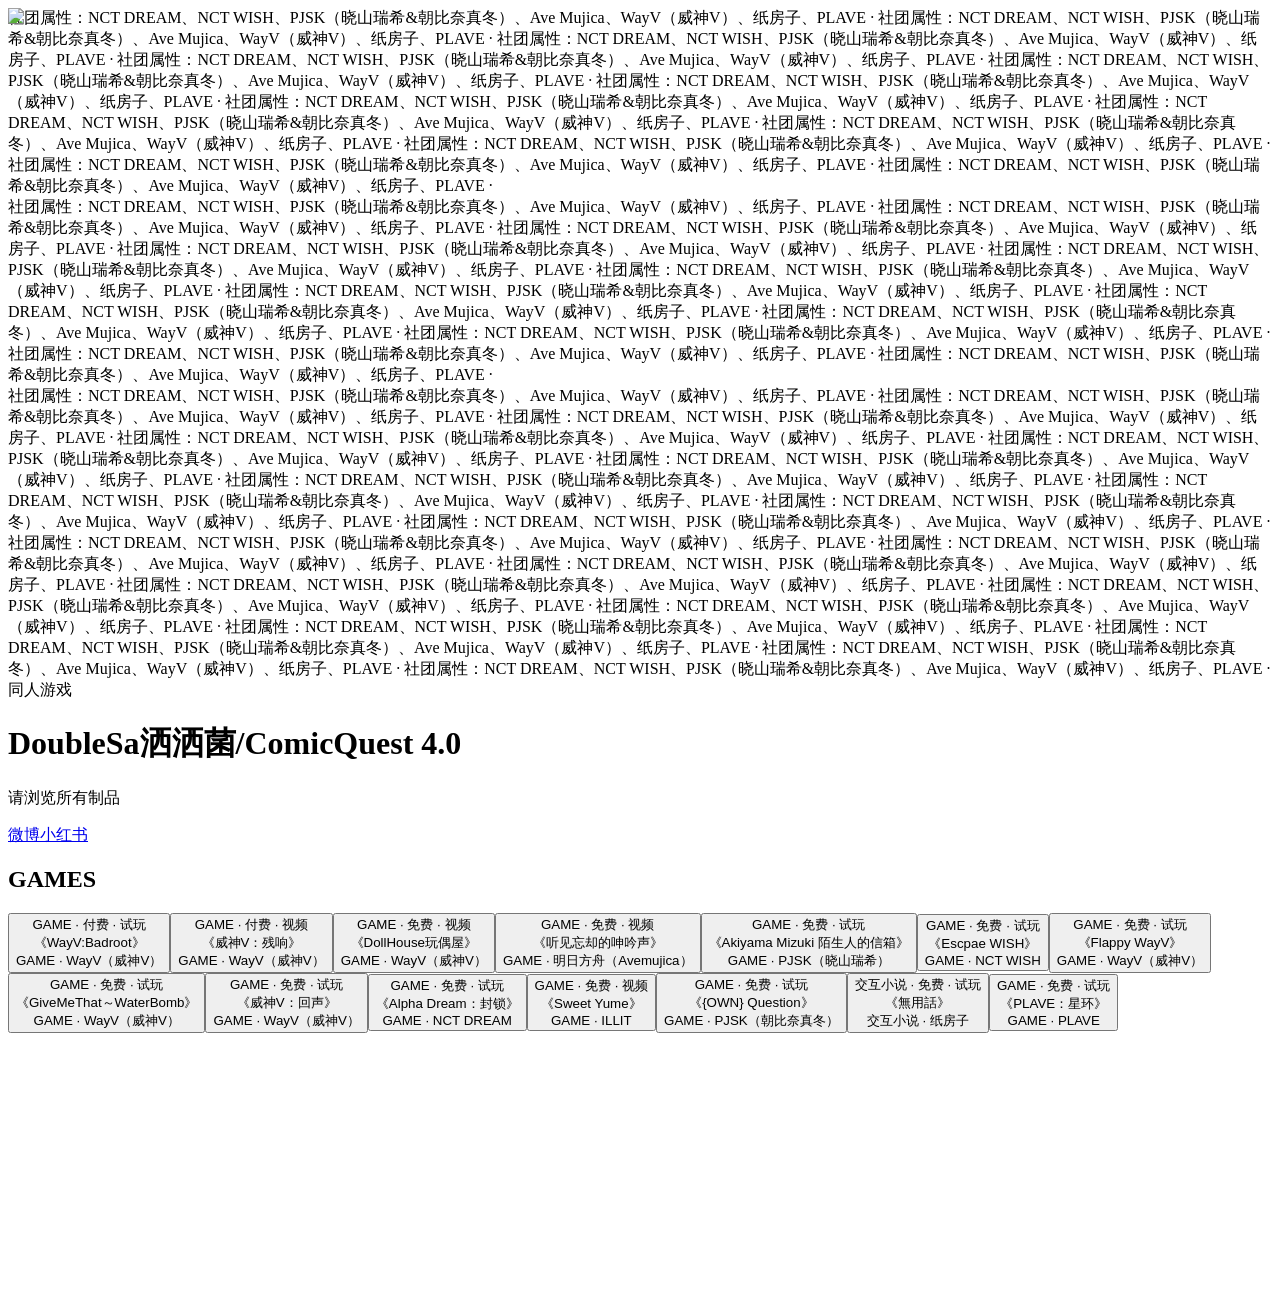
==== index.html @ 6d273823 "Initial deploy for comicquest4.0" ====
<!DOCTYPE html><html lang="zh-CN" class="bebas_neue_9a01228f-module__QGqY8G__variable noto_sans_sc_ddfb9fa3-module__06_crG__variable"><head><meta charSet="utf-8"/><meta name="viewport" content="width=device-width, initial-scale=1"/><link rel="preload" href="/comicquest4.0-doublesa/_next/static/media/fabcf92ba1ccea36-s.p.0lwj123ije5i..woff2" as="font" crossorigin="" type="font/woff2"/><link rel="preload" href="/comicquest4.0-doublesa/_next/static/media/feb57b2dc8f29018-s.p.13c9k6c3vhklu.woff2" as="font" crossorigin="" type="font/woff2"/><link rel="stylesheet" href="/comicquest4.0-doublesa/_next/static/chunks/0zp27brq.-751.css" data-precedence="next"/><link rel="stylesheet" href="/comicquest4.0-doublesa/_next/static/chunks/0slnq5oc1xf2s.css" data-precedence="next"/><link rel="stylesheet" href="/comicquest4.0-doublesa/_next/static/chunks/0lw1cg3oycilb.css" data-precedence="next"/><link rel="stylesheet" href="/comicquest4.0-doublesa/_next/static/chunks/0f7jveh4775_p.css" data-precedence="next"/><link rel="preload" as="script" fetchPriority="low" href="/comicquest4.0-doublesa/_next/static/chunks/11qk_vpw_zwkf.js"/><script src="/comicquest4.0-doublesa/_next/static/chunks/0gxz6wmrii46..js" async=""></script><script src="/comicquest4.0-doublesa/_next/static/chunks/10~x95jhs6ns3.js" async=""></script><script src="/comicquest4.0-doublesa/_next/static/chunks/turbopack-00~~f28jzi4lp.js" async=""></script><script src="/comicquest4.0-doublesa/_next/static/chunks/0fsi8lw5utejl.js" async=""></script><script src="/comicquest4.0-doublesa/_next/static/chunks/0d3tkj33oycf2.js" async=""></script><script src="/comicquest4.0-doublesa/_next/static/chunks/0szam1m9n1-ng.js" async=""></script><meta name="next-size-adjust" content=""/><title>DoubleSa洒洒菌｜ComicUp32</title><meta name="description" content="同人摊位宣传页：制品展示、外链跳转、现场信息。"/><link rel="icon" href="/comicquest4.0-doublesa/favicon.ico?favicon.0x3dzn~oxb6tn.ico" sizes="256x256" type="image/x-icon"/><script src="/comicquest4.0-doublesa/_next/static/chunks/03~yq9q893hmn.js" noModule=""></script></head><body style="position:relative;z-index:0"><div hidden=""><!--$--><!--/$--></div><div class="page-module___8aEwW__shell"><aside class="page-module___8aEwW__sidebar" aria-hidden="true"><div class="page-module___8aEwW__sidebarInner"><div class="page-module___8aEwW__sidebarTrack"><div class="page-module___8aEwW__sidebarItem">社团属性：NCT DREAM、NCT WISH、PJSK（晓山瑞希&amp;朝比奈真冬）、Ave Mujica、WayV（威神V）、纸房子、PLAVE · 社团属性：NCT DREAM、NCT WISH、PJSK（晓山瑞希&amp;朝比奈真冬）、Ave Mujica、WayV（威神V）、纸房子、PLAVE · 社团属性：NCT DREAM、NCT WISH、PJSK（晓山瑞希&amp;朝比奈真冬）、Ave Mujica、WayV（威神V）、纸房子、PLAVE · 社团属性：NCT DREAM、NCT WISH、PJSK（晓山瑞希&amp;朝比奈真冬）、Ave Mujica、WayV（威神V）、纸房子、PLAVE · 社团属性：NCT DREAM、NCT WISH、PJSK（晓山瑞希&amp;朝比奈真冬）、Ave Mujica、WayV（威神V）、纸房子、PLAVE · 社团属性：NCT DREAM、NCT WISH、PJSK（晓山瑞希&amp;朝比奈真冬）、Ave Mujica、WayV（威神V）、纸房子、PLAVE · 社团属性：NCT DREAM、NCT WISH、PJSK（晓山瑞希&amp;朝比奈真冬）、Ave Mujica、WayV（威神V）、纸房子、PLAVE · 社团属性：NCT DREAM、NCT WISH、PJSK（晓山瑞希&amp;朝比奈真冬）、Ave Mujica、WayV（威神V）、纸房子、PLAVE · 社团属性：NCT DREAM、NCT WISH、PJSK（晓山瑞希&amp;朝比奈真冬）、Ave Mujica、WayV（威神V）、纸房子、PLAVE · 社团属性：NCT DREAM、NCT WISH、PJSK（晓山瑞希&amp;朝比奈真冬）、Ave Mujica、WayV（威神V）、纸房子、PLAVE · 社团属性：NCT DREAM、NCT WISH、PJSK（晓山瑞希&amp;朝比奈真冬）、Ave Mujica、WayV（威神V）、纸房子、PLAVE · 社团属性：NCT DREAM、NCT WISH、PJSK（晓山瑞希&amp;朝比奈真冬）、Ave Mujica、WayV（威神V）、纸房子、PLAVE · </div><div class="page-module___8aEwW__sidebarItem" aria-hidden="true">社团属性：NCT DREAM、NCT WISH、PJSK（晓山瑞希&amp;朝比奈真冬）、Ave Mujica、WayV（威神V）、纸房子、PLAVE · 社团属性：NCT DREAM、NCT WISH、PJSK（晓山瑞希&amp;朝比奈真冬）、Ave Mujica、WayV（威神V）、纸房子、PLAVE · 社团属性：NCT DREAM、NCT WISH、PJSK（晓山瑞希&amp;朝比奈真冬）、Ave Mujica、WayV（威神V）、纸房子、PLAVE · 社团属性：NCT DREAM、NCT WISH、PJSK（晓山瑞希&amp;朝比奈真冬）、Ave Mujica、WayV（威神V）、纸房子、PLAVE · 社团属性：NCT DREAM、NCT WISH、PJSK（晓山瑞希&amp;朝比奈真冬）、Ave Mujica、WayV（威神V）、纸房子、PLAVE · 社团属性：NCT DREAM、NCT WISH、PJSK（晓山瑞希&amp;朝比奈真冬）、Ave Mujica、WayV（威神V）、纸房子、PLAVE · 社团属性：NCT DREAM、NCT WISH、PJSK（晓山瑞希&amp;朝比奈真冬）、Ave Mujica、WayV（威神V）、纸房子、PLAVE · 社团属性：NCT DREAM、NCT WISH、PJSK（晓山瑞希&amp;朝比奈真冬）、Ave Mujica、WayV（威神V）、纸房子、PLAVE · 社团属性：NCT DREAM、NCT WISH、PJSK（晓山瑞希&amp;朝比奈真冬）、Ave Mujica、WayV（威神V）、纸房子、PLAVE · 社团属性：NCT DREAM、NCT WISH、PJSK（晓山瑞希&amp;朝比奈真冬）、Ave Mujica、WayV（威神V）、纸房子、PLAVE · 社团属性：NCT DREAM、NCT WISH、PJSK（晓山瑞希&amp;朝比奈真冬）、Ave Mujica、WayV（威神V）、纸房子、PLAVE · 社团属性：NCT DREAM、NCT WISH、PJSK（晓山瑞希&amp;朝比奈真冬）、Ave Mujica、WayV（威神V）、纸房子、PLAVE · </div></div></div></aside><div class="page-module___8aEwW__mobileHeader" aria-hidden="true"><div class="page-module___8aEwW__mobileTrack"><div class="page-module___8aEwW__mobileItem">社团属性：NCT DREAM、NCT WISH、PJSK（晓山瑞希&amp;朝比奈真冬）、Ave Mujica、WayV（威神V）、纸房子、PLAVE · 社团属性：NCT DREAM、NCT WISH、PJSK（晓山瑞希&amp;朝比奈真冬）、Ave Mujica、WayV（威神V）、纸房子、PLAVE · 社团属性：NCT DREAM、NCT WISH、PJSK（晓山瑞希&amp;朝比奈真冬）、Ave Mujica、WayV（威神V）、纸房子、PLAVE · 社团属性：NCT DREAM、NCT WISH、PJSK（晓山瑞希&amp;朝比奈真冬）、Ave Mujica、WayV（威神V）、纸房子、PLAVE · 社团属性：NCT DREAM、NCT WISH、PJSK（晓山瑞希&amp;朝比奈真冬）、Ave Mujica、WayV（威神V）、纸房子、PLAVE · 社团属性：NCT DREAM、NCT WISH、PJSK（晓山瑞希&amp;朝比奈真冬）、Ave Mujica、WayV（威神V）、纸房子、PLAVE · 社团属性：NCT DREAM、NCT WISH、PJSK（晓山瑞希&amp;朝比奈真冬）、Ave Mujica、WayV（威神V）、纸房子、PLAVE · 社团属性：NCT DREAM、NCT WISH、PJSK（晓山瑞希&amp;朝比奈真冬）、Ave Mujica、WayV（威神V）、纸房子、PLAVE · 社团属性：NCT DREAM、NCT WISH、PJSK（晓山瑞希&amp;朝比奈真冬）、Ave Mujica、WayV（威神V）、纸房子、PLAVE · 社团属性：NCT DREAM、NCT WISH、PJSK（晓山瑞希&amp;朝比奈真冬）、Ave Mujica、WayV（威神V）、纸房子、PLAVE · </div><div class="page-module___8aEwW__mobileItem" aria-hidden="true">社团属性：NCT DREAM、NCT WISH、PJSK（晓山瑞希&amp;朝比奈真冬）、Ave Mujica、WayV（威神V）、纸房子、PLAVE · 社团属性：NCT DREAM、NCT WISH、PJSK（晓山瑞希&amp;朝比奈真冬）、Ave Mujica、WayV（威神V）、纸房子、PLAVE · 社团属性：NCT DREAM、NCT WISH、PJSK（晓山瑞希&amp;朝比奈真冬）、Ave Mujica、WayV（威神V）、纸房子、PLAVE · 社团属性：NCT DREAM、NCT WISH、PJSK（晓山瑞希&amp;朝比奈真冬）、Ave Mujica、WayV（威神V）、纸房子、PLAVE · 社团属性：NCT DREAM、NCT WISH、PJSK（晓山瑞希&amp;朝比奈真冬）、Ave Mujica、WayV（威神V）、纸房子、PLAVE · 社团属性：NCT DREAM、NCT WISH、PJSK（晓山瑞希&amp;朝比奈真冬）、Ave Mujica、WayV（威神V）、纸房子、PLAVE · 社团属性：NCT DREAM、NCT WISH、PJSK（晓山瑞希&amp;朝比奈真冬）、Ave Mujica、WayV（威神V）、纸房子、PLAVE · 社团属性：NCT DREAM、NCT WISH、PJSK（晓山瑞希&amp;朝比奈真冬）、Ave Mujica、WayV（威神V）、纸房子、PLAVE · 社团属性：NCT DREAM、NCT WISH、PJSK（晓山瑞希&amp;朝比奈真冬）、Ave Mujica、WayV（威神V）、纸房子、PLAVE · 社团属性：NCT DREAM、NCT WISH、PJSK（晓山瑞希&amp;朝比奈真冬）、Ave Mujica、WayV（威神V）、纸房子、PLAVE · </div></div></div><main class="page-module___8aEwW__main"><header class="page-module___8aEwW__header"><div class="page-module___8aEwW__brand"><div class="page-module___8aEwW__kicker">同人游戏</div><h1 class="page-module___8aEwW__title">DoubleSa洒洒菌<span class="page-module___8aEwW__titleSlash">/</span><span class="page-module___8aEwW__titleEvent">ComicQuest 4.0</span></h1><p class="page-module___8aEwW__sub">请浏览所有制品</p></div><nav class="page-module___8aEwW__nav"><a class="page-module___8aEwW__navLink" href="https://weibo.com/u/6988954280" target="_blank" rel="noreferrer noopener">微博</a><a class="page-module___8aEwW__navLink" href="https://www.xiaohongshu.com/user/profile/633d583d000000001901c5d0" target="_blank" rel="noreferrer noopener">小红书</a></nav></header><section id="products" class="page-module___8aEwW__section" aria-label="GAMES"><div class="page-module___8aEwW__sectionHead"><h2 class="page-module___8aEwW__h2">GAMES</h2></div><div class="page-module___8aEwW__grid"><button type="button" class="page-module___8aEwW__cardOuter"><div class="page-module___8aEwW__cardInner"><div class="page-module___8aEwW__cardMedia"><img alt="《WayV:Badroot》" loading="lazy" decoding="async" data-nimg="fill" style="position:absolute;height:100%;width:100%;left:0;top:0;right:0;bottom:0;object-fit:cover;color:transparent" src="/comicquest4.0-doublesa/products/badroot/cover.jpg"/><div class="page-module___8aEwW__cardSheen"></div><div class="page-module___8aEwW__cardStamp"><span class="page-module___8aEwW__cardStampDot"></span>GAME · 付费 · 试玩</div></div><div class="page-module___8aEwW__cardMeta"><div class="page-module___8aEwW__cardName">《WayV:Badroot》</div><div class="page-module___8aEwW__cardSub">GAME<!-- --> · <!-- -->WayV（威神V）</div></div></div></button><button type="button" class="page-module___8aEwW__cardOuter"><div class="page-module___8aEwW__cardInner"><div class="page-module___8aEwW__cardMedia"><img alt="《威神V：残响》" loading="lazy" decoding="async" data-nimg="fill" style="position:absolute;height:100%;width:100%;left:0;top:0;right:0;bottom:0;object-fit:cover;color:transparent" src="/comicquest4.0-doublesa/products/zankyou/残响1.webp"/><div class="page-module___8aEwW__cardSheen"></div><div class="page-module___8aEwW__cardStamp"><span class="page-module___8aEwW__cardStampDot"></span>GAME · 付费 · 视频</div></div><div class="page-module___8aEwW__cardMeta"><div class="page-module___8aEwW__cardName">《威神V：残响》</div><div class="page-module___8aEwW__cardSub">GAME<!-- --> · <!-- -->WayV（威神V）</div></div></div></button><button type="button" class="page-module___8aEwW__cardOuter"><div class="page-module___8aEwW__cardInner"><div class="page-module___8aEwW__cardMedia"><img alt="《DollHouse玩偶屋》" loading="lazy" decoding="async" data-nimg="fill" style="position:absolute;height:100%;width:100%;left:0;top:0;right:0;bottom:0;object-fit:cover;color:transparent" src="/comicquest4.0-doublesa/products/dollhouse/cover.jpg"/><div class="page-module___8aEwW__cardSheen"></div><div class="page-module___8aEwW__cardStamp"><span class="page-module___8aEwW__cardStampDot"></span>GAME · 免费 · 视频</div></div><div class="page-module___8aEwW__cardMeta"><div class="page-module___8aEwW__cardName">《DollHouse玩偶屋》</div><div class="page-module___8aEwW__cardSub">GAME<!-- --> · <!-- -->WayV（威神V）</div></div></div></button><button type="button" class="page-module___8aEwW__cardOuter"><div class="page-module___8aEwW__cardInner"><div class="page-module___8aEwW__cardMedia"><img alt="《听见忘却的呻吟声》" loading="lazy" decoding="async" data-nimg="fill" style="position:absolute;height:100%;width:100%;left:0;top:0;right:0;bottom:0;object-fit:cover;color:transparent" src="/comicquest4.0-doublesa/products/mujica/cover.jpg"/><div class="page-module___8aEwW__cardSheen"></div><div class="page-module___8aEwW__cardStamp"><span class="page-module___8aEwW__cardStampDot"></span>GAME · 免费 · 视频</div></div><div class="page-module___8aEwW__cardMeta"><div class="page-module___8aEwW__cardName">《听见忘却的呻吟声》</div><div class="page-module___8aEwW__cardSub">GAME<!-- --> · <!-- -->明日方舟（Avemujica）</div></div></div></button><button type="button" class="page-module___8aEwW__cardOuter"><div class="page-module___8aEwW__cardInner"><div class="page-module___8aEwW__cardMedia"><img alt="《Akiyama Mizuki 陌生人的信箱》" loading="lazy" decoding="async" data-nimg="fill" style="position:absolute;height:100%;width:100%;left:0;top:0;right:0;bottom:0;object-fit:cover;color:transparent" src="/comicquest4.0-doublesa/products/mzk/cover.jpg"/><div class="page-module___8aEwW__cardSheen"></div><div class="page-module___8aEwW__cardStamp"><span class="page-module___8aEwW__cardStampDot"></span>GAME · 免费 · 试玩</div></div><div class="page-module___8aEwW__cardMeta"><div class="page-module___8aEwW__cardName">《Akiyama Mizuki 陌生人的信箱》</div><div class="page-module___8aEwW__cardSub">GAME<!-- --> · <!-- -->PJSK（晓山瑞希）</div></div></div></button><button type="button" class="page-module___8aEwW__cardOuter"><div class="page-module___8aEwW__cardInner"><div class="page-module___8aEwW__cardMedia"><img alt="《Escpae WISH》" loading="lazy" decoding="async" data-nimg="fill" style="position:absolute;height:100%;width:100%;left:0;top:0;right:0;bottom:0;object-fit:cover;color:transparent" src="/comicquest4.0-doublesa/products/wish/cover.jpg"/><div class="page-module___8aEwW__cardSheen"></div><div class="page-module___8aEwW__cardStamp"><span class="page-module___8aEwW__cardStampDot"></span>GAME · 免费 · 试玩</div></div><div class="page-module___8aEwW__cardMeta"><div class="page-module___8aEwW__cardName">《Escpae WISH》</div><div class="page-module___8aEwW__cardSub">GAME<!-- --> · <!-- -->NCT WISH</div></div></div></button><button type="button" class="page-module___8aEwW__cardOuter"><div class="page-module___8aEwW__cardInner"><div class="page-module___8aEwW__cardMedia"><img alt="《Flappy WayV》" loading="lazy" decoding="async" data-nimg="fill" style="position:absolute;height:100%;width:100%;left:0;top:0;right:0;bottom:0;object-fit:cover;color:transparent" src="/comicquest4.0-doublesa/products/flappywayv/cover.jpg"/><div class="page-module___8aEwW__cardSheen"></div><div class="page-module___8aEwW__cardStamp"><span class="page-module___8aEwW__cardStampDot"></span>GAME · 免费 · 试玩</div></div><div class="page-module___8aEwW__cardMeta"><div class="page-module___8aEwW__cardName">《Flappy WayV》</div><div class="page-module___8aEwW__cardSub">GAME<!-- --> · <!-- -->WayV（威神V）</div></div></div></button><button type="button" class="page-module___8aEwW__cardOuter"><div class="page-module___8aEwW__cardInner"><div class="page-module___8aEwW__cardMedia"><img alt="《GiveMeThat～WaterBomb》" loading="lazy" decoding="async" data-nimg="fill" style="position:absolute;height:100%;width:100%;left:0;top:0;right:0;bottom:0;object-fit:cover;color:transparent" src="/comicquest4.0-doublesa/products/givemethat/cover.jpg"/><div class="page-module___8aEwW__cardSheen"></div><div class="page-module___8aEwW__cardStamp"><span class="page-module___8aEwW__cardStampDot"></span>GAME · 免费 · 试玩</div></div><div class="page-module___8aEwW__cardMeta"><div class="page-module___8aEwW__cardName">《GiveMeThat～WaterBomb》</div><div class="page-module___8aEwW__cardSub">GAME<!-- --> · <!-- -->WayV（威神V）</div></div></div></button><button type="button" class="page-module___8aEwW__cardOuter"><div class="page-module___8aEwW__cardInner"><div class="page-module___8aEwW__cardMedia"><img alt="《威神V：回声》" loading="lazy" decoding="async" data-nimg="fill" style="position:absolute;height:100%;width:100%;left:0;top:0;right:0;bottom:0;object-fit:cover;color:transparent" src="/comicquest4.0-doublesa/products/echo/cover.jpg"/><div class="page-module___8aEwW__cardSheen"></div><div class="page-module___8aEwW__cardStamp"><span class="page-module___8aEwW__cardStampDot"></span>GAME · 免费 · 试玩</div></div><div class="page-module___8aEwW__cardMeta"><div class="page-module___8aEwW__cardName">《威神V：回声》</div><div class="page-module___8aEwW__cardSub">GAME<!-- --> · <!-- -->WayV（威神V）</div></div></div></button><button type="button" class="page-module___8aEwW__cardOuter"><div class="page-module___8aEwW__cardInner"><div class="page-module___8aEwW__cardMedia"><img alt="《Alpha Dream：封锁》" loading="lazy" decoding="async" data-nimg="fill" style="position:absolute;height:100%;width:100%;left:0;top:0;right:0;bottom:0;object-fit:cover;color:transparent" src="/comicquest4.0-doublesa/products/alphadream/cover.jpg"/><div class="page-module___8aEwW__cardSheen"></div><div class="page-module___8aEwW__cardStamp"><span class="page-module___8aEwW__cardStampDot"></span>GAME · 免费 · 试玩</div></div><div class="page-module___8aEwW__cardMeta"><div class="page-module___8aEwW__cardName">《Alpha Dream：封锁》</div><div class="page-module___8aEwW__cardSub">GAME<!-- --> · <!-- -->NCT DREAM</div></div></div></button><button type="button" class="page-module___8aEwW__cardOuter"><div class="page-module___8aEwW__cardInner"><div class="page-module___8aEwW__cardMedia"><img alt="《Sweet Yume》" loading="lazy" decoding="async" data-nimg="fill" style="position:absolute;height:100%;width:100%;left:0;top:0;right:0;bottom:0;object-fit:cover;color:transparent" src="/comicquest4.0-doublesa/products/sweetyume/cover.jpg"/><div class="page-module___8aEwW__cardSheen"></div><div class="page-module___8aEwW__cardStamp"><span class="page-module___8aEwW__cardStampDot"></span>GAME · 免费 · 视频</div></div><div class="page-module___8aEwW__cardMeta"><div class="page-module___8aEwW__cardName">《Sweet Yume》</div><div class="page-module___8aEwW__cardSub">GAME<!-- --> · <!-- -->ILLIT</div></div></div></button><button type="button" class="page-module___8aEwW__cardOuter"><div class="page-module___8aEwW__cardInner"><div class="page-module___8aEwW__cardMedia"><img alt="《{OWN} Question》" loading="lazy" decoding="async" data-nimg="fill" style="position:absolute;height:100%;width:100%;left:0;top:0;right:0;bottom:0;object-fit:cover;color:transparent" src="/comicquest4.0-doublesa/products/ownquestion/cover.jpg"/><div class="page-module___8aEwW__cardSheen"></div><div class="page-module___8aEwW__cardStamp"><span class="page-module___8aEwW__cardStampDot"></span>GAME · 免费 · 试玩</div></div><div class="page-module___8aEwW__cardMeta"><div class="page-module___8aEwW__cardName">《{OWN} Question》</div><div class="page-module___8aEwW__cardSub">GAME<!-- --> · <!-- -->PJSK（朝比奈真冬）</div></div></div></button><button type="button" class="page-module___8aEwW__cardOuter"><div class="page-module___8aEwW__cardInner"><div class="page-module___8aEwW__cardMedia"><img alt="《無用話》" loading="lazy" decoding="async" data-nimg="fill" style="position:absolute;height:100%;width:100%;left:0;top:0;right:0;bottom:0;object-fit:cover;color:transparent" src="/comicquest4.0-doublesa/products/wuyonghua/cover.webp"/><div class="page-module___8aEwW__cardSheen"></div><div class="page-module___8aEwW__cardStamp"><span class="page-module___8aEwW__cardStampDot"></span>交互小说 · 免费 · 试玩</div></div><div class="page-module___8aEwW__cardMeta"><div class="page-module___8aEwW__cardName">《無用話》</div><div class="page-module___8aEwW__cardSub">交互小说<!-- --> · <!-- -->纸房子</div></div></div></button><button type="button" class="page-module___8aEwW__cardOuter"><div class="page-module___8aEwW__cardInner"><div class="page-module___8aEwW__cardMedia"><img alt="《PLAVE：星环》" loading="lazy" decoding="async" data-nimg="fill" style="position:absolute;height:100%;width:100%;left:0;top:0;right:0;bottom:0;object-fit:cover;color:transparent" src="/comicquest4.0-doublesa/products/plavexinghuan/cover.jpg"/><div class="page-module___8aEwW__cardSheen"></div><div class="page-module___8aEwW__cardStamp"><span class="page-module___8aEwW__cardStampDot"></span>GAME · 免费 · 试玩</div></div><div class="page-module___8aEwW__cardMeta"><div class="page-module___8aEwW__cardName">《PLAVE：星环》</div><div class="page-module___8aEwW__cardSub">GAME<!-- --> · <!-- -->PLAVE</div></div></div></button></div></section></main><div class="page-module___8aEwW__introWrap" style="opacity:1"><div class="page-module___8aEwW__introPanel" style="opacity:0;transform:translateY(14px)"><div class="page-module___8aEwW__introTop"><div class="page-module___8aEwW__introBadge">Y07</div></div><div class="page-module___8aEwW__introBody"><h2 class="page-module___8aEwW__introTitle">二棒们来CQ玩游戏</h2><div class="page-module___8aEwW__introLines"><p>DoubleSa洒洒菌<!-- -->·<!-- -->ComicQuest 4.0</p><p>6.19-6.20</p><p>社团属性：NCT DREAM、NCT WISH、PJSK（晓山瑞希&amp;朝比奈真冬）、Ave Mujica、WayV（威神V）、纸房子、PLAVE</p><p>本摊位所有内容均为本人开发的同人游戏</p></div></div><div class="page-module___8aEwW__introActions"><button class="page-module___8aEwW__btnPrimary">进入页面</button></div></div></div></div><!--$--><!--/$--><script src="/comicquest4.0-doublesa/_next/static/chunks/11qk_vpw_zwkf.js" id="_R_" async=""></script><script>(self.__next_f=self.__next_f||[]).push([0])</script><script>self.__next_f.push([1,"1:\"$Sreact.fragment\"\n2:I[39756,[\"/comicquest4.0-doublesa/_next/static/chunks/0fsi8lw5utejl.js\",\"/comicquest4.0-doublesa/_next/static/chunks/0d3tkj33oycf2.js\"],\"default\"]\n3:I[37457,[\"/comicquest4.0-doublesa/_next/static/chunks/0fsi8lw5utejl.js\",\"/comicquest4.0-doublesa/_next/static/chunks/0d3tkj33oycf2.js\"],\"default\"]\n4:I[47257,[\"/comicquest4.0-doublesa/_next/static/chunks/0fsi8lw5utejl.js\",\"/comicquest4.0-doublesa/_next/static/chunks/0d3tkj33oycf2.js\"],\"ClientPageRoot\"]\n5:I[52683,[\"/comicquest4.0-doublesa/_next/static/chunks/0fsi8lw5utejl.js\",\"/comicquest4.0-doublesa/_next/static/chunks/0d3tkj33oycf2.js\",\"/comicquest4.0-doublesa/_next/static/chunks/0szam1m9n1-ng.js\"],\"default\"]\n8:I[97367,[\"/comicquest4.0-doublesa/_next/static/chunks/0fsi8lw5utejl.js\",\"/comicquest4.0-doublesa/_next/static/chunks/0d3tkj33oycf2.js\"],\"OutletBoundary\"]\n9:\"$Sreact.suspense\"\nb:I[97367,[\"/comicquest4.0-doublesa/_next/static/chunks/0fsi8lw5utejl.js\",\"/comicquest4.0-doublesa/_next/static/chunks/0d3tkj33oycf2.js\"],\"ViewportBoundary\"]\nd:I[97367,[\"/comicquest4.0-doublesa/_next/static/chunks/0fsi8lw5utejl.js\",\"/comicquest4.0-doublesa/_next/static/chunks/0d3tkj33oycf2.js\"],\"MetadataBoundary\"]\nf:I[68027,[\"/comicquest4.0-doublesa/_next/static/chunks/0fsi8lw5utejl.js\",\"/comicquest4.0-doublesa/_next/static/chunks/0d3tkj33oycf2.js\"],\"default\",1]\n:HL[\"/comicquest4.0-doublesa/_next/static/chunks/0zp27brq.-751.css\",\"style\"]\n:HL[\"/comicquest4.0-doublesa/_next/static/chunks/0slnq5oc1xf2s.css\",\"style\"]\n:HL[\"/comicquest4.0-doublesa/_next/static/chunks/0lw1cg3oycilb.css\",\"style\"]\n:HL[\"/comicquest4.0-doublesa/_next/static/media/fabcf92ba1ccea36-s.p.0lwj123ije5i..woff2\",\"font\",{\"crossOrigin\":\"\",\"type\":\"font/woff2\"}]\n:HL[\"/comicquest4.0-doublesa/_next/static/media/feb57b2dc8f29018-s.p.13c9k6c3vhklu.woff2\",\"font\",{\"crossOrigin\":\"\",\"type\":\"font/woff2\"}]\n:HL[\"/comicquest4.0-doublesa/_next/static/chunks/0f7jveh4775_p.css\",\"style\"]\n"])</script><script>self.__next_f.push([1,"0:{\"P\":null,\"c\":[\"\",\"\"],\"q\":\"\",\"i\":false,\"f\":[[[\"\",{\"children\":[\"__PAGE__\",{}]},\"$undefined\",\"$undefined\",16],[[\"$\",\"$1\",\"c\",{\"children\":[[[\"$\",\"link\",\"0\",{\"rel\":\"stylesheet\",\"href\":\"/comicquest4.0-doublesa/_next/static/chunks/0zp27brq.-751.css\",\"precedence\":\"next\",\"crossOrigin\":\"$undefined\",\"nonce\":\"$undefined\"}],[\"$\",\"link\",\"1\",{\"rel\":\"stylesheet\",\"href\":\"/comicquest4.0-doublesa/_next/static/chunks/0slnq5oc1xf2s.css\",\"precedence\":\"next\",\"crossOrigin\":\"$undefined\",\"nonce\":\"$undefined\"}],[\"$\",\"link\",\"2\",{\"rel\":\"stylesheet\",\"href\":\"/comicquest4.0-doublesa/_next/static/chunks/0lw1cg3oycilb.css\",\"precedence\":\"next\",\"crossOrigin\":\"$undefined\",\"nonce\":\"$undefined\"}],[\"$\",\"script\",\"script-0\",{\"src\":\"/comicquest4.0-doublesa/_next/static/chunks/0fsi8lw5utejl.js\",\"async\":true,\"nonce\":\"$undefined\"}],[\"$\",\"script\",\"script-1\",{\"src\":\"/comicquest4.0-doublesa/_next/static/chunks/0d3tkj33oycf2.js\",\"async\":true,\"nonce\":\"$undefined\"}]],[\"$\",\"html\",null,{\"lang\":\"zh-CN\",\"className\":\"bebas_neue_9a01228f-module__QGqY8G__variable noto_sans_sc_ddfb9fa3-module__06_crG__variable\",\"children\":[\"$\",\"body\",null,{\"style\":{\"position\":\"relative\",\"zIndex\":0},\"children\":[\"$\",\"$L2\",null,{\"parallelRouterKey\":\"children\",\"error\":\"$undefined\",\"errorStyles\":\"$undefined\",\"errorScripts\":\"$undefined\",\"template\":[\"$\",\"$L3\",null,{}],\"templateStyles\":\"$undefined\",\"templateScripts\":\"$undefined\",\"notFound\":[[[\"$\",\"title\",null,{\"children\":\"404: This page could not be found.\"}],[\"$\",\"div\",null,{\"style\":{\"fontFamily\":\"system-ui,\\\"Segoe UI\\\",Roboto,Helvetica,Arial,sans-serif,\\\"Apple Color Emoji\\\",\\\"Segoe UI Emoji\\\"\",\"height\":\"100vh\",\"textAlign\":\"center\",\"display\":\"flex\",\"flexDirection\":\"column\",\"alignItems\":\"center\",\"justifyContent\":\"center\"},\"children\":[\"$\",\"div\",null,{\"children\":[[\"$\",\"style\",null,{\"dangerouslySetInnerHTML\":{\"__html\":\"body{color:#000;background:#fff;margin:0}.next-error-h1{border-right:1px solid rgba(0,0,0,.3)}@media (prefers-color-scheme:dark){body{color:#fff;background:#000}.next-error-h1{border-right:1px solid rgba(255,255,255,.3)}}\"}}],[\"$\",\"h1\",null,{\"className\":\"next-error-h1\",\"style\":{\"display\":\"inline-block\",\"margin\":\"0 20px 0 0\",\"padding\":\"0 23px 0 0\",\"fontSize\":24,\"fontWeight\":500,\"verticalAlign\":\"top\",\"lineHeight\":\"49px\"},\"children\":404}],[\"$\",\"div\",null,{\"style\":{\"display\":\"inline-block\"},\"children\":[\"$\",\"h2\",null,{\"style\":{\"fontSize\":14,\"fontWeight\":400,\"lineHeight\":\"49px\",\"margin\":0},\"children\":\"This page could not be found.\"}]}]]}]}]],[]],\"forbidden\":\"$undefined\",\"unauthorized\":\"$undefined\"}]}]}]]}],{\"children\":[[\"$\",\"$1\",\"c\",{\"children\":[[\"$\",\"$L4\",null,{\"Component\":\"$5\",\"serverProvidedParams\":{\"searchParams\":{},\"params\":{},\"promises\":[\"$@6\",\"$@7\"]}}],[[\"$\",\"link\",\"0\",{\"rel\":\"stylesheet\",\"href\":\"/comicquest4.0-doublesa/_next/static/chunks/0f7jveh4775_p.css\",\"precedence\":\"next\",\"crossOrigin\":\"$undefined\",\"nonce\":\"$undefined\"}],[\"$\",\"script\",\"script-0\",{\"src\":\"/comicquest4.0-doublesa/_next/static/chunks/0szam1m9n1-ng.js\",\"async\":true,\"nonce\":\"$undefined\"}]],[\"$\",\"$L8\",null,{\"children\":[\"$\",\"$9\",null,{\"name\":\"Next.MetadataOutlet\",\"children\":\"$@a\"}]}]]}],{},null,false,null]},null,false,null],[\"$\",\"$1\",\"h\",{\"children\":[null,[\"$\",\"$Lb\",null,{\"children\":\"$Lc\"}],[\"$\",\"div\",null,{\"hidden\":true,\"children\":[\"$\",\"$Ld\",null,{\"children\":[\"$\",\"$9\",null,{\"name\":\"Next.Metadata\",\"children\":\"$Le\"}]}]}],[\"$\",\"meta\",null,{\"name\":\"next-size-adjust\",\"content\":\"\"}]]}],false]],\"m\":\"$undefined\",\"G\":[\"$f\",[[\"$\",\"link\",\"0\",{\"rel\":\"stylesheet\",\"href\":\"/comicquest4.0-doublesa/_next/static/chunks/0zp27brq.-751.css\",\"precedence\":\"next\",\"crossOrigin\":\"$undefined\",\"nonce\":\"$undefined\"}],[\"$\",\"link\",\"1\",{\"rel\":\"stylesheet\",\"href\":\"/comicquest4.0-doublesa/_next/static/chunks/0slnq5oc1xf2s.css\",\"precedence\":\"next\",\"crossOrigin\":\"$undefined\",\"nonce\":\"$undefined\"}],[\"$\",\"link\",\"2\",{\"rel\":\"stylesheet\",\"href\":\"/comicquest4.0-doublesa/_next/static/chunks/0lw1cg3oycilb.css\",\"precedence\":\"next\",\"crossOrigin\":\"$undefined\",\"nonce\":\"$undefined\"}]]],\"S\":true,\"h\":null,\"s\":\"$undefined\",\"l\":\"$undefined\",\"p\":\"$undefined\",\"d\":\"$undefined\",\"b\":\"cSJi1oKnmUpBg761b9_07\"}\n"])</script><script>self.__next_f.push([1,"6:{}\n7:\"$0:f:0:1:1:children:0:props:children:0:props:serverProvidedParams:params\"\n"])</script><script>self.__next_f.push([1,"c:[[\"$\",\"meta\",\"0\",{\"charSet\":\"utf-8\"}],[\"$\",\"meta\",\"1\",{\"name\":\"viewport\",\"content\":\"width=device-width, initial-scale=1\"}]]\n"])</script><script>self.__next_f.push([1,"10:I[27201,[\"/comicquest4.0-doublesa/_next/static/chunks/0fsi8lw5utejl.js\",\"/comicquest4.0-doublesa/_next/static/chunks/0d3tkj33oycf2.js\"],\"IconMark\"]\na:null\ne:[[\"$\",\"title\",\"0\",{\"children\":\"DoubleSa洒洒菌｜ComicUp32\"}],[\"$\",\"meta\",\"1\",{\"name\":\"description\",\"content\":\"同人摊位宣传页：制品展示、外链跳转、现场信息。\"}],[\"$\",\"link\",\"2\",{\"rel\":\"icon\",\"href\":\"/comicquest4.0-doublesa/favicon.ico?favicon.0x3dzn~oxb6tn.ico\",\"sizes\":\"256x256\",\"type\":\"image/x-icon\"}],[\"$\",\"$L10\",\"3\",{}]]\n"])</script></body></html>
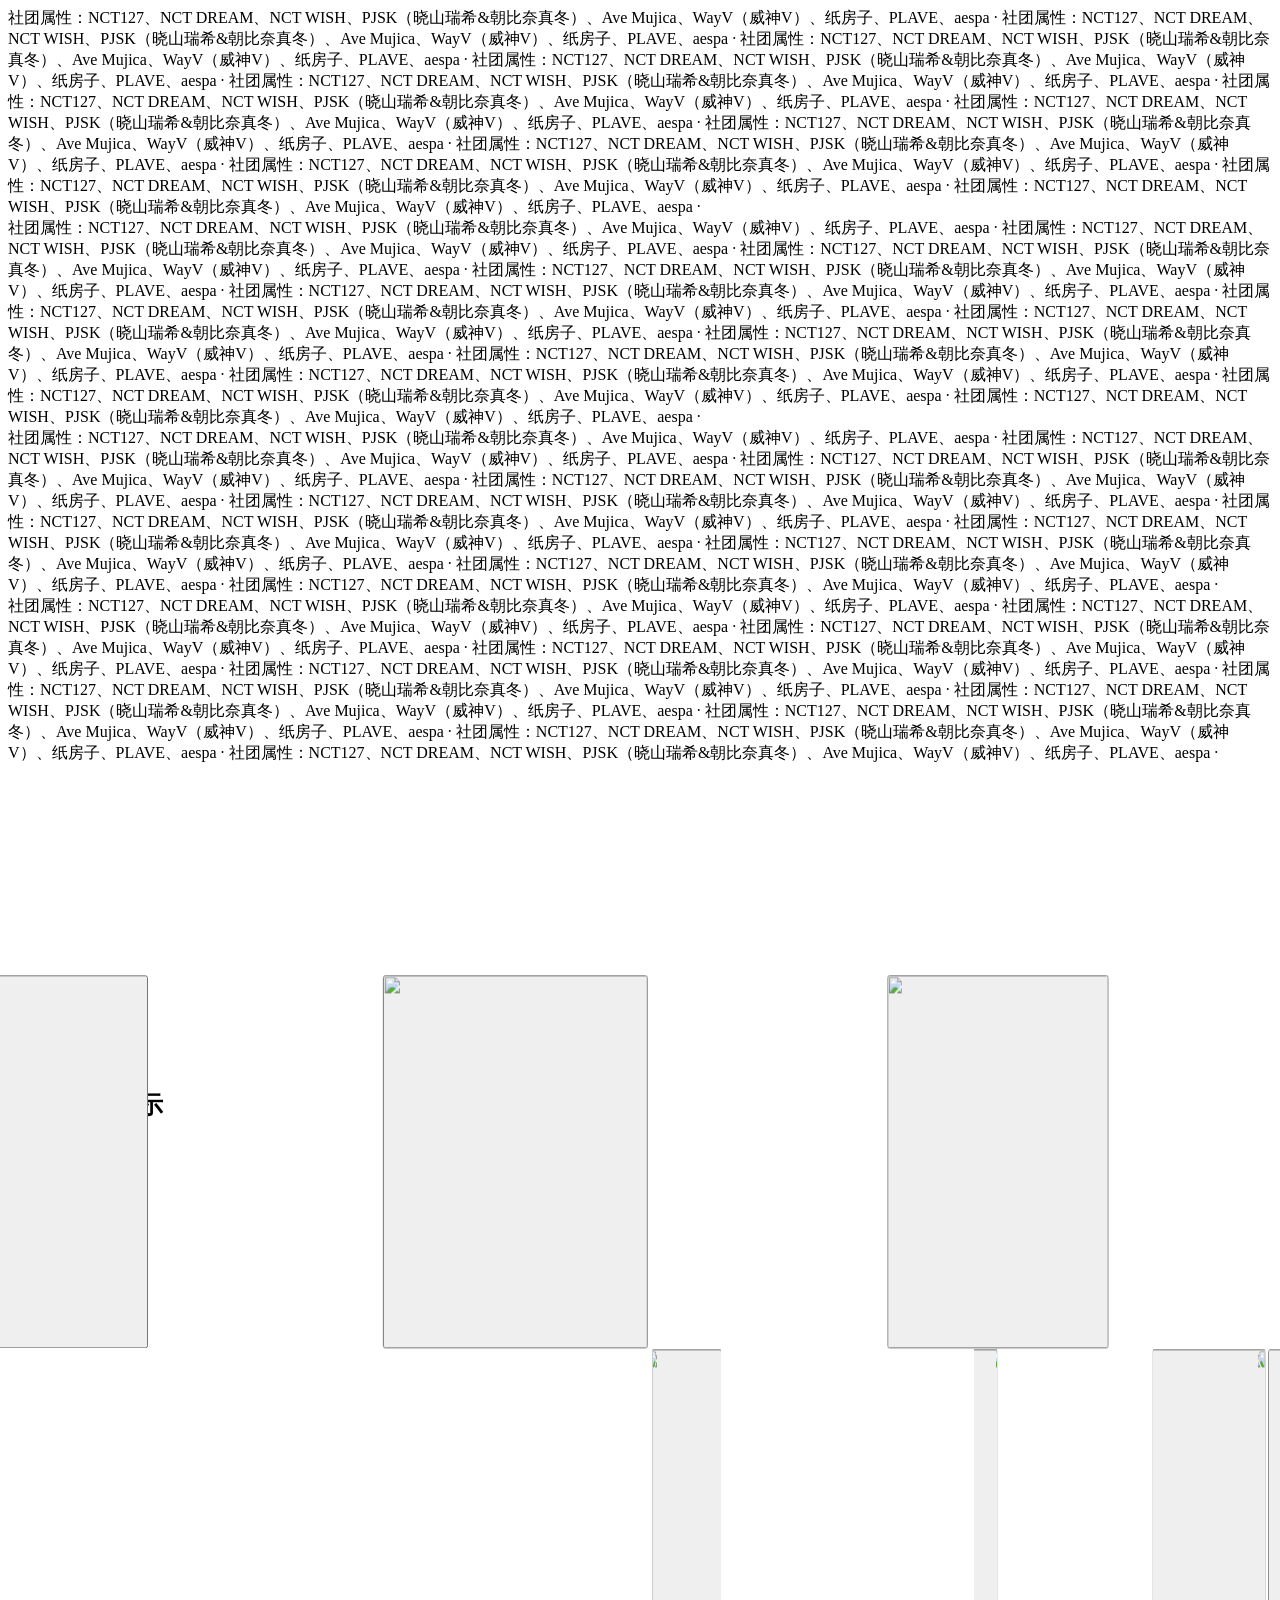
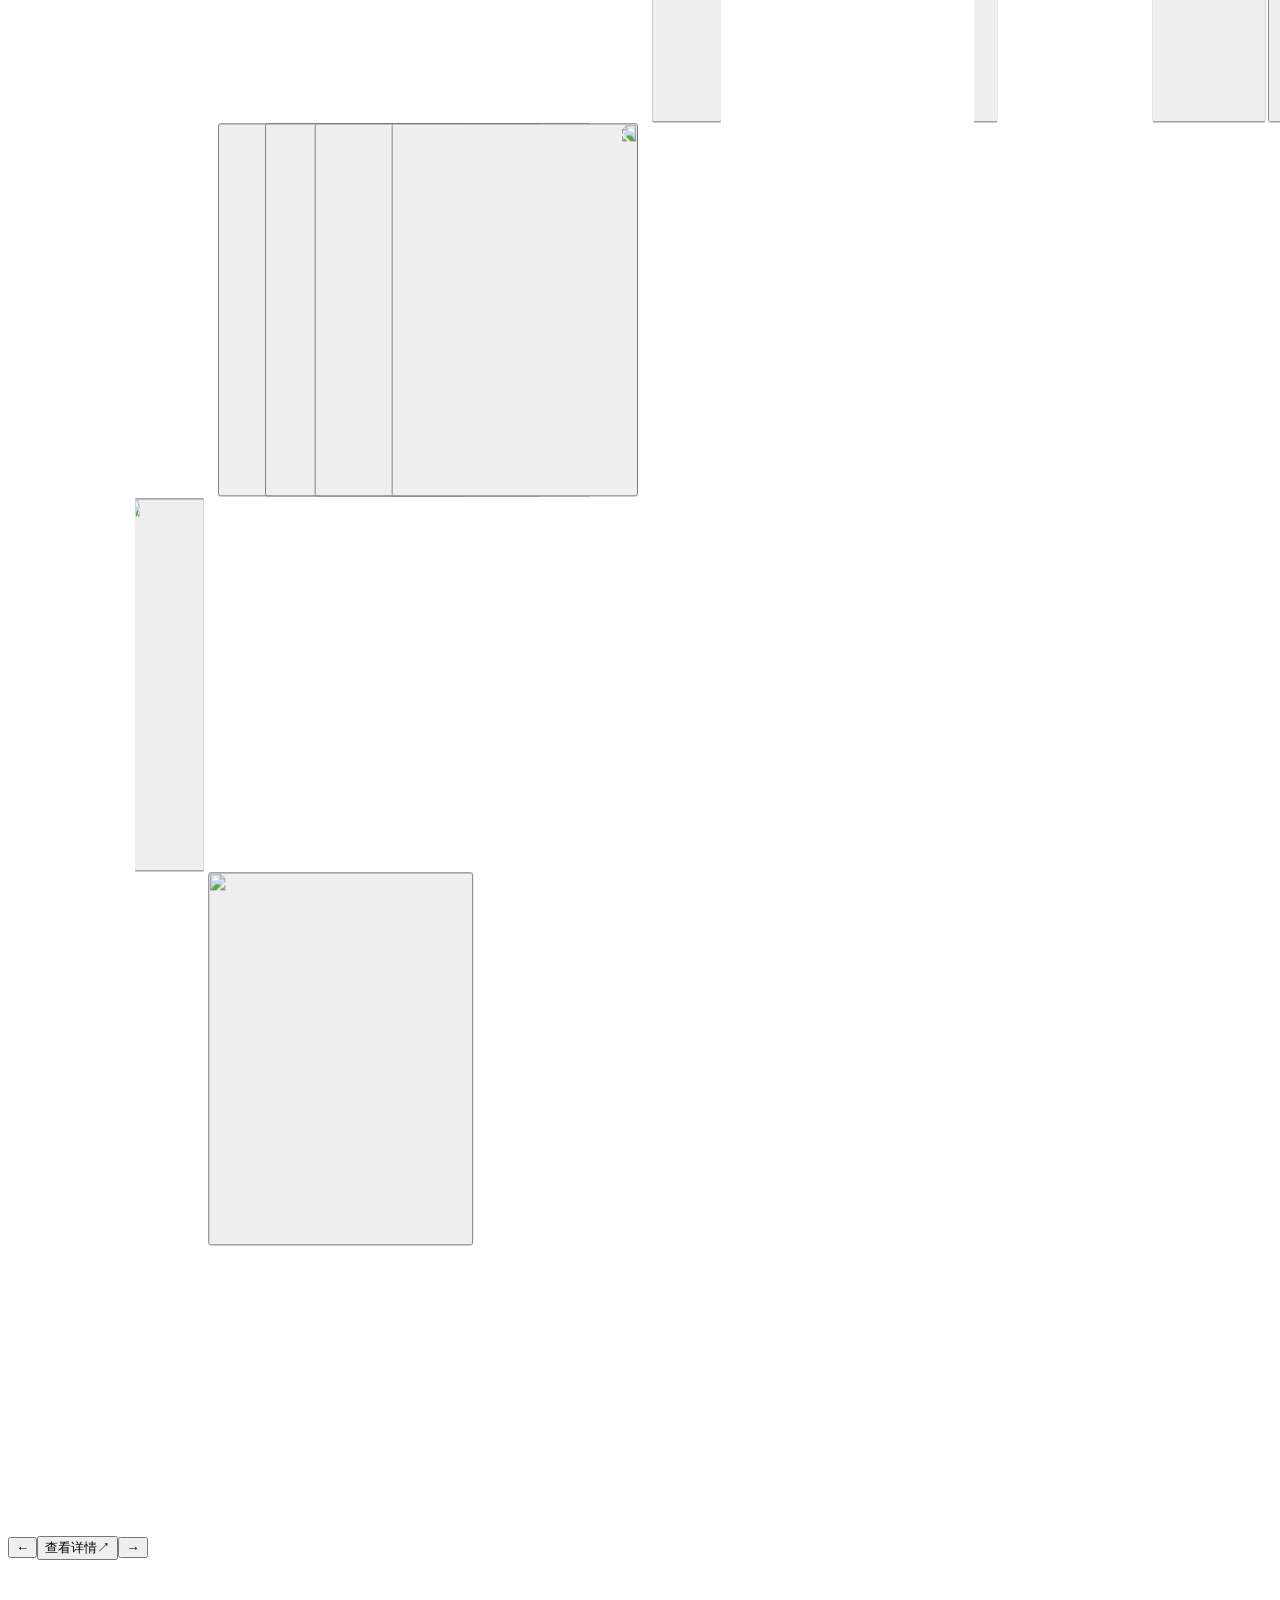
==== commit efcc4f54: "Rebuild for ComicQuest5.0: 新增 4 个游戏 + 摊位号 A36 + 字体改 CDN" ====
--- a/index.html
+++ b/index.html
@@ -1 +1 @@
-<!DOCTYPE html><html lang="zh-CN" class="bebas_neue_9a01228f-module__QGqY8G__variable noto_sans_sc_ddfb9fa3-module__06_crG__variable"><head><meta charSet="utf-8"/><meta name="viewport" content="width=device-width, initial-scale=1"/><link rel="preload" href="/comicquest4.0-doublesa/_next/static/media/fabcf92ba1ccea36-s.p.0lwj123ije5i..woff2" as="font" crossorigin="" type="font/woff2"/><link rel="preload" href="/comicquest4.0-doublesa/_next/static/media/feb57b2dc8f29018-s.p.13c9k6c3vhklu.woff2" as="font" crossorigin="" type="font/woff2"/><link rel="stylesheet" href="/comicquest4.0-doublesa/_next/static/chunks/0zp27brq.-751.css" data-precedence="next"/><link rel="stylesheet" href="/comicquest4.0-doublesa/_next/static/chunks/0slnq5oc1xf2s.css" data-precedence="next"/><link rel="stylesheet" href="/comicquest4.0-doublesa/_next/static/chunks/0lw1cg3oycilb.css" data-precedence="next"/><link rel="stylesheet" href="/comicquest4.0-doublesa/_next/static/chunks/0f7jveh4775_p.css" data-precedence="next"/><link rel="preload" as="script" fetchPriority="low" href="/comicquest4.0-doublesa/_next/static/chunks/11qk_vpw_zwkf.js"/><script src="/comicquest4.0-doublesa/_next/static/chunks/0gxz6wmrii46..js" async=""></script><script src="/comicquest4.0-doublesa/_next/static/chunks/10~x95jhs6ns3.js" async=""></script><script src="/comicquest4.0-doublesa/_next/static/chunks/turbopack-00~~f28jzi4lp.js" async=""></script><script src="/comicquest4.0-doublesa/_next/static/chunks/0fsi8lw5utejl.js" async=""></script><script src="/comicquest4.0-doublesa/_next/static/chunks/0d3tkj33oycf2.js" async=""></script><script src="/comicquest4.0-doublesa/_next/static/chunks/0szam1m9n1-ng.js" async=""></script><meta name="next-size-adjust" content=""/><title>DoubleSa洒洒菌｜ComicUp32</title><meta name="description" content="同人摊位宣传页：制品展示、外链跳转、现场信息。"/><link rel="icon" href="/comicquest4.0-doublesa/favicon.ico?favicon.0x3dzn~oxb6tn.ico" sizes="256x256" type="image/x-icon"/><script src="/comicquest4.0-doublesa/_next/static/chunks/03~yq9q893hmn.js" noModule=""></script></head><body style="position:relative;z-index:0"><div hidden=""><!--$--><!--/$--></div><div class="page-module___8aEwW__shell"><aside class="page-module___8aEwW__sidebar" aria-hidden="true"><div class="page-module___8aEwW__sidebarInner"><div class="page-module___8aEwW__sidebarTrack"><div class="page-module___8aEwW__sidebarItem">社团属性：NCT DREAM、NCT WISH、PJSK（晓山瑞希&amp;朝比奈真冬）、Ave Mujica、WayV（威神V）、纸房子、PLAVE · 社团属性：NCT DREAM、NCT WISH、PJSK（晓山瑞希&amp;朝比奈真冬）、Ave Mujica、WayV（威神V）、纸房子、PLAVE · 社团属性：NCT DREAM、NCT WISH、PJSK（晓山瑞希&amp;朝比奈真冬）、Ave Mujica、WayV（威神V）、纸房子、PLAVE · 社团属性：NCT DREAM、NCT WISH、PJSK（晓山瑞希&amp;朝比奈真冬）、Ave Mujica、WayV（威神V）、纸房子、PLAVE · 社团属性：NCT DREAM、NCT WISH、PJSK（晓山瑞希&amp;朝比奈真冬）、Ave Mujica、WayV（威神V）、纸房子、PLAVE · 社团属性：NCT DREAM、NCT WISH、PJSK（晓山瑞希&amp;朝比奈真冬）、Ave Mujica、WayV（威神V）、纸房子、PLAVE · 社团属性：NCT DREAM、NCT WISH、PJSK（晓山瑞希&amp;朝比奈真冬）、Ave Mujica、WayV（威神V）、纸房子、PLAVE · 社团属性：NCT DREAM、NCT WISH、PJSK（晓山瑞希&amp;朝比奈真冬）、Ave Mujica、WayV（威神V）、纸房子、PLAVE · 社团属性：NCT DREAM、NCT WISH、PJSK（晓山瑞希&amp;朝比奈真冬）、Ave Mujica、WayV（威神V）、纸房子、PLAVE · 社团属性：NCT DREAM、NCT WISH、PJSK（晓山瑞希&amp;朝比奈真冬）、Ave Mujica、WayV（威神V）、纸房子、PLAVE · 社团属性：NCT DREAM、NCT WISH、PJSK（晓山瑞希&amp;朝比奈真冬）、Ave Mujica、WayV（威神V）、纸房子、PLAVE · 社团属性：NCT DREAM、NCT WISH、PJSK（晓山瑞希&amp;朝比奈真冬）、Ave Mujica、WayV（威神V）、纸房子、PLAVE · </div><div class="page-module___8aEwW__sidebarItem" aria-hidden="true">社团属性：NCT DREAM、NCT WISH、PJSK（晓山瑞希&amp;朝比奈真冬）、Ave Mujica、WayV（威神V）、纸房子、PLAVE · 社团属性：NCT DREAM、NCT WISH、PJSK（晓山瑞希&amp;朝比奈真冬）、Ave Mujica、WayV（威神V）、纸房子、PLAVE · 社团属性：NCT DREAM、NCT WISH、PJSK（晓山瑞希&amp;朝比奈真冬）、Ave Mujica、WayV（威神V）、纸房子、PLAVE · 社团属性：NCT DREAM、NCT WISH、PJSK（晓山瑞希&amp;朝比奈真冬）、Ave Mujica、WayV（威神V）、纸房子、PLAVE · 社团属性：NCT DREAM、NCT WISH、PJSK（晓山瑞希&amp;朝比奈真冬）、Ave Mujica、WayV（威神V）、纸房子、PLAVE · 社团属性：NCT DREAM、NCT WISH、PJSK（晓山瑞希&amp;朝比奈真冬）、Ave Mujica、WayV（威神V）、纸房子、PLAVE · 社团属性：NCT DREAM、NCT WISH、PJSK（晓山瑞希&amp;朝比奈真冬）、Ave Mujica、WayV（威神V）、纸房子、PLAVE · 社团属性：NCT DREAM、NCT WISH、PJSK（晓山瑞希&amp;朝比奈真冬）、Ave Mujica、WayV（威神V）、纸房子、PLAVE · 社团属性：NCT DREAM、NCT WISH、PJSK（晓山瑞希&amp;朝比奈真冬）、Ave Mujica、WayV（威神V）、纸房子、PLAVE · 社团属性：NCT DREAM、NCT WISH、PJSK（晓山瑞希&amp;朝比奈真冬）、Ave Mujica、WayV（威神V）、纸房子、PLAVE · 社团属性：NCT DREAM、NCT WISH、PJSK（晓山瑞希&amp;朝比奈真冬）、Ave Mujica、WayV（威神V）、纸房子、PLAVE · 社团属性：NCT DREAM、NCT WISH、PJSK（晓山瑞希&amp;朝比奈真冬）、Ave Mujica、WayV（威神V）、纸房子、PLAVE · </div></div></div></aside><div class="page-module___8aEwW__mobileHeader" aria-hidden="true"><div class="page-module___8aEwW__mobileTrack"><div class="page-module___8aEwW__mobileItem">社团属性：NCT DREAM、NCT WISH、PJSK（晓山瑞希&amp;朝比奈真冬）、Ave Mujica、WayV（威神V）、纸房子、PLAVE · 社团属性：NCT DREAM、NCT WISH、PJSK（晓山瑞希&amp;朝比奈真冬）、Ave Mujica、WayV（威神V）、纸房子、PLAVE · 社团属性：NCT DREAM、NCT WISH、PJSK（晓山瑞希&amp;朝比奈真冬）、Ave Mujica、WayV（威神V）、纸房子、PLAVE · 社团属性：NCT DREAM、NCT WISH、PJSK（晓山瑞希&amp;朝比奈真冬）、Ave Mujica、WayV（威神V）、纸房子、PLAVE · 社团属性：NCT DREAM、NCT WISH、PJSK（晓山瑞希&amp;朝比奈真冬）、Ave Mujica、WayV（威神V）、纸房子、PLAVE · 社团属性：NCT DREAM、NCT WISH、PJSK（晓山瑞希&amp;朝比奈真冬）、Ave Mujica、WayV（威神V）、纸房子、PLAVE · 社团属性：NCT DREAM、NCT WISH、PJSK（晓山瑞希&amp;朝比奈真冬）、Ave Mujica、WayV（威神V）、纸房子、PLAVE · 社团属性：NCT DREAM、NCT WISH、PJSK（晓山瑞希&amp;朝比奈真冬）、Ave Mujica、WayV（威神V）、纸房子、PLAVE · 社团属性：NCT DREAM、NCT WISH、PJSK（晓山瑞希&amp;朝比奈真冬）、Ave Mujica、WayV（威神V）、纸房子、PLAVE · 社团属性：NCT DREAM、NCT WISH、PJSK（晓山瑞希&amp;朝比奈真冬）、Ave Mujica、WayV（威神V）、纸房子、PLAVE · </div><div class="page-module___8aEwW__mobileItem" aria-hidden="true">社团属性：NCT DREAM、NCT WISH、PJSK（晓山瑞希&amp;朝比奈真冬）、Ave Mujica、WayV（威神V）、纸房子、PLAVE · 社团属性：NCT DREAM、NCT WISH、PJSK（晓山瑞希&amp;朝比奈真冬）、Ave Mujica、WayV（威神V）、纸房子、PLAVE · 社团属性：NCT DREAM、NCT WISH、PJSK（晓山瑞希&amp;朝比奈真冬）、Ave Mujica、WayV（威神V）、纸房子、PLAVE · 社团属性：NCT DREAM、NCT WISH、PJSK（晓山瑞希&amp;朝比奈真冬）、Ave Mujica、WayV（威神V）、纸房子、PLAVE · 社团属性：NCT DREAM、NCT WISH、PJSK（晓山瑞希&amp;朝比奈真冬）、Ave Mujica、WayV（威神V）、纸房子、PLAVE · 社团属性：NCT DREAM、NCT WISH、PJSK（晓山瑞希&amp;朝比奈真冬）、Ave Mujica、WayV（威神V）、纸房子、PLAVE · 社团属性：NCT DREAM、NCT WISH、PJSK（晓山瑞希&amp;朝比奈真冬）、Ave Mujica、WayV（威神V）、纸房子、PLAVE · 社团属性：NCT DREAM、NCT WISH、PJSK（晓山瑞希&amp;朝比奈真冬）、Ave Mujica、WayV（威神V）、纸房子、PLAVE · 社团属性：NCT DREAM、NCT WISH、PJSK（晓山瑞希&amp;朝比奈真冬）、Ave Mujica、WayV（威神V）、纸房子、PLAVE · 社团属性：NCT DREAM、NCT WISH、PJSK（晓山瑞希&amp;朝比奈真冬）、Ave Mujica、WayV（威神V）、纸房子、PLAVE · </div></div></div><main class="page-module___8aEwW__main"><header class="page-module___8aEwW__header"><div class="page-module___8aEwW__brand"><div class="page-module___8aEwW__kicker">同人游戏</div><h1 class="page-module___8aEwW__title">DoubleSa洒洒菌<span class="page-module___8aEwW__titleSlash">/</span><span class="page-module___8aEwW__titleEvent">ComicQuest 4.0</span></h1><p class="page-module___8aEwW__sub">请浏览所有制品</p></div><nav class="page-module___8aEwW__nav"><a class="page-module___8aEwW__navLink" href="https://weibo.com/u/6988954280" target="_blank" rel="noreferrer noopener">微博</a><a class="page-module___8aEwW__navLink" href="https://www.xiaohongshu.com/user/profile/633d583d000000001901c5d0" target="_blank" rel="noreferrer noopener">小红书</a></nav></header><section id="products" class="page-module___8aEwW__section" aria-label="GAMES"><div class="page-module___8aEwW__sectionHead"><h2 class="page-module___8aEwW__h2">GAMES</h2></div><div class="page-module___8aEwW__grid"><button type="button" class="page-module___8aEwW__cardOuter"><div class="page-module___8aEwW__cardInner"><div class="page-module___8aEwW__cardMedia"><img alt="《WayV:Badroot》" loading="lazy" decoding="async" data-nimg="fill" style="position:absolute;height:100%;width:100%;left:0;top:0;right:0;bottom:0;object-fit:cover;color:transparent" src="/comicquest4.0-doublesa/products/badroot/cover.jpg"/><div class="page-module___8aEwW__cardSheen"></div><div class="page-module___8aEwW__cardStamp"><span class="page-module___8aEwW__cardStampDot"></span>GAME · 付费 · 试玩</div></div><div class="page-module___8aEwW__cardMeta"><div class="page-module___8aEwW__cardName">《WayV:Badroot》</div><div class="page-module___8aEwW__cardSub">GAME<!-- --> · <!-- -->WayV（威神V）</div></div></div></button><button type="button" class="page-module___8aEwW__cardOuter"><div class="page-module___8aEwW__cardInner"><div class="page-module___8aEwW__cardMedia"><img alt="《威神V：残响》" loading="lazy" decoding="async" data-nimg="fill" style="position:absolute;height:100%;width:100%;left:0;top:0;right:0;bottom:0;object-fit:cover;color:transparent" src="/comicquest4.0-doublesa/products/zankyou/残响1.webp"/><div class="page-module___8aEwW__cardSheen"></div><div class="page-module___8aEwW__cardStamp"><span class="page-module___8aEwW__cardStampDot"></span>GAME · 付费 · 视频</div></div><div class="page-module___8aEwW__cardMeta"><div class="page-module___8aEwW__cardName">《威神V：残响》</div><div class="page-module___8aEwW__cardSub">GAME<!-- --> · <!-- -->WayV（威神V）</div></div></div></button><button type="button" class="page-module___8aEwW__cardOuter"><div class="page-module___8aEwW__cardInner"><div class="page-module___8aEwW__cardMedia"><img alt="《DollHouse玩偶屋》" loading="lazy" decoding="async" data-nimg="fill" style="position:absolute;height:100%;width:100%;left:0;top:0;right:0;bottom:0;object-fit:cover;color:transparent" src="/comicquest4.0-doublesa/products/dollhouse/cover.jpg"/><div class="page-module___8aEwW__cardSheen"></div><div class="page-module___8aEwW__cardStamp"><span class="page-module___8aEwW__cardStampDot"></span>GAME · 免费 · 视频</div></div><div class="page-module___8aEwW__cardMeta"><div class="page-module___8aEwW__cardName">《DollHouse玩偶屋》</div><div class="page-module___8aEwW__cardSub">GAME<!-- --> · <!-- -->WayV（威神V）</div></div></div></button><button type="button" class="page-module___8aEwW__cardOuter"><div class="page-module___8aEwW__cardInner"><div class="page-module___8aEwW__cardMedia"><img alt="《听见忘却的呻吟声》" loading="lazy" decoding="async" data-nimg="fill" style="position:absolute;height:100%;width:100%;left:0;top:0;right:0;bottom:0;object-fit:cover;color:transparent" src="/comicquest4.0-doublesa/products/mujica/cover.jpg"/><div class="page-module___8aEwW__cardSheen"></div><div class="page-module___8aEwW__cardStamp"><span class="page-module___8aEwW__cardStampDot"></span>GAME · 免费 · 视频</div></div><div class="page-module___8aEwW__cardMeta"><div class="page-module___8aEwW__cardName">《听见忘却的呻吟声》</div><div class="page-module___8aEwW__cardSub">GAME<!-- --> · <!-- -->明日方舟（Avemujica）</div></div></div></button><button type="button" class="page-module___8aEwW__cardOuter"><div class="page-module___8aEwW__cardInner"><div class="page-module___8aEwW__cardMedia"><img alt="《Akiyama Mizuki 陌生人的信箱》" loading="lazy" decoding="async" data-nimg="fill" style="position:absolute;height:100%;width:100%;left:0;top:0;right:0;bottom:0;object-fit:cover;color:transparent" src="/comicquest4.0-doublesa/products/mzk/cover.jpg"/><div class="page-module___8aEwW__cardSheen"></div><div class="page-module___8aEwW__cardStamp"><span class="page-module___8aEwW__cardStampDot"></span>GAME · 免费 · 试玩</div></div><div class="page-module___8aEwW__cardMeta"><div class="page-module___8aEwW__cardName">《Akiyama Mizuki 陌生人的信箱》</div><div class="page-module___8aEwW__cardSub">GAME<!-- --> · <!-- -->PJSK（晓山瑞希）</div></div></div></button><button type="button" class="page-module___8aEwW__cardOuter"><div class="page-module___8aEwW__cardInner"><div class="page-module___8aEwW__cardMedia"><img alt="《Escpae WISH》" loading="lazy" decoding="async" data-nimg="fill" style="position:absolute;height:100%;width:100%;left:0;top:0;right:0;bottom:0;object-fit:cover;color:transparent" src="/comicquest4.0-doublesa/products/wish/cover.jpg"/><div class="page-module___8aEwW__cardSheen"></div><div class="page-module___8aEwW__cardStamp"><span class="page-module___8aEwW__cardStampDot"></span>GAME · 免费 · 试玩</div></div><div class="page-module___8aEwW__cardMeta"><div class="page-module___8aEwW__cardName">《Escpae WISH》</div><div class="page-module___8aEwW__cardSub">GAME<!-- --> · <!-- -->NCT WISH</div></div></div></button><button type="button" class="page-module___8aEwW__cardOuter"><div class="page-module___8aEwW__cardInner"><div class="page-module___8aEwW__cardMedia"><img alt="《Flappy WayV》" loading="lazy" decoding="async" data-nimg="fill" style="position:absolute;height:100%;width:100%;left:0;top:0;right:0;bottom:0;object-fit:cover;color:transparent" src="/comicquest4.0-doublesa/products/flappywayv/cover.jpg"/><div class="page-module___8aEwW__cardSheen"></div><div class="page-module___8aEwW__cardStamp"><span class="page-module___8aEwW__cardStampDot"></span>GAME · 免费 · 试玩</div></div><div class="page-module___8aEwW__cardMeta"><div class="page-module___8aEwW__cardName">《Flappy WayV》</div><div class="page-module___8aEwW__cardSub">GAME<!-- --> · <!-- -->WayV（威神V）</div></div></div></button><button type="button" class="page-module___8aEwW__cardOuter"><div class="page-module___8aEwW__cardInner"><div class="page-module___8aEwW__cardMedia"><img alt="《GiveMeThat～WaterBomb》" loading="lazy" decoding="async" data-nimg="fill" style="position:absolute;height:100%;width:100%;left:0;top:0;right:0;bottom:0;object-fit:cover;color:transparent" src="/comicquest4.0-doublesa/products/givemethat/cover.jpg"/><div class="page-module___8aEwW__cardSheen"></div><div class="page-module___8aEwW__cardStamp"><span class="page-module___8aEwW__cardStampDot"></span>GAME · 免费 · 试玩</div></div><div class="page-module___8aEwW__cardMeta"><div class="page-module___8aEwW__cardName">《GiveMeThat～WaterBomb》</div><div class="page-module___8aEwW__cardSub">GAME<!-- --> · <!-- -->WayV（威神V）</div></div></div></button><button type="button" class="page-module___8aEwW__cardOuter"><div class="page-module___8aEwW__cardInner"><div class="page-module___8aEwW__cardMedia"><img alt="《威神V：回声》" loading="lazy" decoding="async" data-nimg="fill" style="position:absolute;height:100%;width:100%;left:0;top:0;right:0;bottom:0;object-fit:cover;color:transparent" src="/comicquest4.0-doublesa/products/echo/cover.jpg"/><div class="page-module___8aEwW__cardSheen"></div><div class="page-module___8aEwW__cardStamp"><span class="page-module___8aEwW__cardStampDot"></span>GAME · 免费 · 试玩</div></div><div class="page-module___8aEwW__cardMeta"><div class="page-module___8aEwW__cardName">《威神V：回声》</div><div class="page-module___8aEwW__cardSub">GAME<!-- --> · <!-- -->WayV（威神V）</div></div></div></button><button type="button" class="page-module___8aEwW__cardOuter"><div class="page-module___8aEwW__cardInner"><div class="page-module___8aEwW__cardMedia"><img alt="《Alpha Dream：封锁》" loading="lazy" decoding="async" data-nimg="fill" style="position:absolute;height:100%;width:100%;left:0;top:0;right:0;bottom:0;object-fit:cover;color:transparent" src="/comicquest4.0-doublesa/products/alphadream/cover.jpg"/><div class="page-module___8aEwW__cardSheen"></div><div class="page-module___8aEwW__cardStamp"><span class="page-module___8aEwW__cardStampDot"></span>GAME · 免费 · 试玩</div></div><div class="page-module___8aEwW__cardMeta"><div class="page-module___8aEwW__cardName">《Alpha Dream：封锁》</div><div class="page-module___8aEwW__cardSub">GAME<!-- --> · <!-- -->NCT DREAM</div></div></div></button><button type="button" class="page-module___8aEwW__cardOuter"><div class="page-module___8aEwW__cardInner"><div class="page-module___8aEwW__cardMedia"><img alt="《Sweet Yume》" loading="lazy" decoding="async" data-nimg="fill" style="position:absolute;height:100%;width:100%;left:0;top:0;right:0;bottom:0;object-fit:cover;color:transparent" src="/comicquest4.0-doublesa/products/sweetyume/cover.jpg"/><div class="page-module___8aEwW__cardSheen"></div><div class="page-module___8aEwW__cardStamp"><span class="page-module___8aEwW__cardStampDot"></span>GAME · 免费 · 视频</div></div><div class="page-module___8aEwW__cardMeta"><div class="page-module___8aEwW__cardName">《Sweet Yume》</div><div class="page-module___8aEwW__cardSub">GAME<!-- --> · <!-- -->ILLIT</div></div></div></button><button type="button" class="page-module___8aEwW__cardOuter"><div class="page-module___8aEwW__cardInner"><div class="page-module___8aEwW__cardMedia"><img alt="《{OWN} Question》" loading="lazy" decoding="async" data-nimg="fill" style="position:absolute;height:100%;width:100%;left:0;top:0;right:0;bottom:0;object-fit:cover;color:transparent" src="/comicquest4.0-doublesa/products/ownquestion/cover.jpg"/><div class="page-module___8aEwW__cardSheen"></div><div class="page-module___8aEwW__cardStamp"><span class="page-module___8aEwW__cardStampDot"></span>GAME · 免费 · 试玩</div></div><div class="page-module___8aEwW__cardMeta"><div class="page-module___8aEwW__cardName">《{OWN} Question》</div><div class="page-module___8aEwW__cardSub">GAME<!-- --> · <!-- -->PJSK（朝比奈真冬）</div></div></div></button><button type="button" class="page-module___8aEwW__cardOuter"><div class="page-module___8aEwW__cardInner"><div class="page-module___8aEwW__cardMedia"><img alt="《無用話》" loading="lazy" decoding="async" data-nimg="fill" style="position:absolute;height:100%;width:100%;left:0;top:0;right:0;bottom:0;object-fit:cover;color:transparent" src="/comicquest4.0-doublesa/products/wuyonghua/cover.webp"/><div class="page-module___8aEwW__cardSheen"></div><div class="page-module___8aEwW__cardStamp"><span class="page-module___8aEwW__cardStampDot"></span>交互小说 · 免费 · 试玩</div></div><div class="page-module___8aEwW__cardMeta"><div class="page-module___8aEwW__cardName">《無用話》</div><div class="page-module___8aEwW__cardSub">交互小说<!-- --> · <!-- -->纸房子</div></div></div></button><button type="button" class="page-module___8aEwW__cardOuter"><div class="page-module___8aEwW__cardInner"><div class="page-module___8aEwW__cardMedia"><img alt="《PLAVE：星环》" loading="lazy" decoding="async" data-nimg="fill" style="position:absolute;height:100%;width:100%;left:0;top:0;right:0;bottom:0;object-fit:cover;color:transparent" src="/comicquest4.0-doublesa/products/plavexinghuan/cover.jpg"/><div class="page-module___8aEwW__cardSheen"></div><div class="page-module___8aEwW__cardStamp"><span class="page-module___8aEwW__cardStampDot"></span>GAME · 免费 · 试玩</div></div><div class="page-module___8aEwW__cardMeta"><div class="page-module___8aEwW__cardName">《PLAVE：星环》</div><div class="page-module___8aEwW__cardSub">GAME<!-- --> · <!-- -->PLAVE</div></div></div></button></div></section></main><div class="page-module___8aEwW__introWrap" style="opacity:1"><div class="page-module___8aEwW__introPanel" style="opacity:0;transform:translateY(14px)"><div class="page-module___8aEwW__introTop"><div class="page-module___8aEwW__introBadge">Y07</div></div><div class="page-module___8aEwW__introBody"><h2 class="page-module___8aEwW__introTitle">二棒们来CQ玩游戏</h2><div class="page-module___8aEwW__introLines"><p>DoubleSa洒洒菌<!-- -->·<!-- -->ComicQuest 4.0</p><p>6.19-6.20</p><p>社团属性：NCT DREAM、NCT WISH、PJSK（晓山瑞希&amp;朝比奈真冬）、Ave Mujica、WayV（威神V）、纸房子、PLAVE</p><p>本摊位所有内容均为本人开发的同人游戏</p></div></div><div class="page-module___8aEwW__introActions"><button class="page-module___8aEwW__btnPrimary">进入页面</button></div></div></div></div><!--$--><!--/$--><script src="/comicquest4.0-doublesa/_next/static/chunks/11qk_vpw_zwkf.js" id="_R_" async=""></script><script>(self.__next_f=self.__next_f||[]).push([0])</script><script>self.__next_f.push([1,"1:\"$Sreact.fragment\"\n2:I[39756,[\"/comicquest4.0-doublesa/_next/static/chunks/0fsi8lw5utejl.js\",\"/comicquest4.0-doublesa/_next/static/chunks/0d3tkj33oycf2.js\"],\"default\"]\n3:I[37457,[\"/comicquest4.0-doublesa/_next/static/chunks/0fsi8lw5utejl.js\",\"/comicquest4.0-doublesa/_next/static/chunks/0d3tkj33oycf2.js\"],\"default\"]\n4:I[47257,[\"/comicquest4.0-doublesa/_next/static/chunks/0fsi8lw5utejl.js\",\"/comicquest4.0-doublesa/_next/static/chunks/0d3tkj33oycf2.js\"],\"ClientPageRoot\"]\n5:I[52683,[\"/comicquest4.0-doublesa/_next/static/chunks/0fsi8lw5utejl.js\",\"/comicquest4.0-doublesa/_next/static/chunks/0d3tkj33oycf2.js\",\"/comicquest4.0-doublesa/_next/static/chunks/0szam1m9n1-ng.js\"],\"default\"]\n8:I[97367,[\"/comicquest4.0-doublesa/_next/static/chunks/0fsi8lw5utejl.js\",\"/comicquest4.0-doublesa/_next/static/chunks/0d3tkj33oycf2.js\"],\"OutletBoundary\"]\n9:\"$Sreact.suspense\"\nb:I[97367,[\"/comicquest4.0-doublesa/_next/static/chunks/0fsi8lw5utejl.js\",\"/comicquest4.0-doublesa/_next/static/chunks/0d3tkj33oycf2.js\"],\"ViewportBoundary\"]\nd:I[97367,[\"/comicquest4.0-doublesa/_next/static/chunks/0fsi8lw5utejl.js\",\"/comicquest4.0-doublesa/_next/static/chunks/0d3tkj33oycf2.js\"],\"MetadataBoundary\"]\nf:I[68027,[\"/comicquest4.0-doublesa/_next/static/chunks/0fsi8lw5utejl.js\",\"/comicquest4.0-doublesa/_next/static/chunks/0d3tkj33oycf2.js\"],\"default\",1]\n:HL[\"/comicquest4.0-doublesa/_next/static/chunks/0zp27brq.-751.css\",\"style\"]\n:HL[\"/comicquest4.0-doublesa/_next/static/chunks/0slnq5oc1xf2s.css\",\"style\"]\n:HL[\"/comicquest4.0-doublesa/_next/static/chunks/0lw1cg3oycilb.css\",\"style\"]\n:HL[\"/comicquest4.0-doublesa/_next/static/media/fabcf92ba1ccea36-s.p.0lwj123ije5i..woff2\",\"font\",{\"crossOrigin\":\"\",\"type\":\"font/woff2\"}]\n:HL[\"/comicquest4.0-doublesa/_next/static/media/feb57b2dc8f29018-s.p.13c9k6c3vhklu.woff2\",\"font\",{\"crossOrigin\":\"\",\"type\":\"font/woff2\"}]\n:HL[\"/comicquest4.0-doublesa/_next/static/chunks/0f7jveh4775_p.css\",\"style\"]\n"])</script><script>self.__next_f.push([1,"0:{\"P\":null,\"c\":[\"\",\"\"],\"q\":\"\",\"i\":false,\"f\":[[[\"\",{\"children\":[\"__PAGE__\",{}]},\"$undefined\",\"$undefined\",16],[[\"$\",\"$1\",\"c\",{\"children\":[[[\"$\",\"link\",\"0\",{\"rel\":\"stylesheet\",\"href\":\"/comicquest4.0-doublesa/_next/static/chunks/0zp27brq.-751.css\",\"precedence\":\"next\",\"crossOrigin\":\"$undefined\",\"nonce\":\"$undefined\"}],[\"$\",\"link\",\"1\",{\"rel\":\"stylesheet\",\"href\":\"/comicquest4.0-doublesa/_next/static/chunks/0slnq5oc1xf2s.css\",\"precedence\":\"next\",\"crossOrigin\":\"$undefined\",\"nonce\":\"$undefined\"}],[\"$\",\"link\",\"2\",{\"rel\":\"stylesheet\",\"href\":\"/comicquest4.0-doublesa/_next/static/chunks/0lw1cg3oycilb.css\",\"precedence\":\"next\",\"crossOrigin\":\"$undefined\",\"nonce\":\"$undefined\"}],[\"$\",\"script\",\"script-0\",{\"src\":\"/comicquest4.0-doublesa/_next/static/chunks/0fsi8lw5utejl.js\",\"async\":true,\"nonce\":\"$undefined\"}],[\"$\",\"script\",\"script-1\",{\"src\":\"/comicquest4.0-doublesa/_next/static/chunks/0d3tkj33oycf2.js\",\"async\":true,\"nonce\":\"$undefined\"}]],[\"$\",\"html\",null,{\"lang\":\"zh-CN\",\"className\":\"bebas_neue_9a01228f-module__QGqY8G__variable noto_sans_sc_ddfb9fa3-module__06_crG__variable\",\"children\":[\"$\",\"body\",null,{\"style\":{\"position\":\"relative\",\"zIndex\":0},\"children\":[\"$\",\"$L2\",null,{\"parallelRouterKey\":\"children\",\"error\":\"$undefined\",\"errorStyles\":\"$undefined\",\"errorScripts\":\"$undefined\",\"template\":[\"$\",\"$L3\",null,{}],\"templateStyles\":\"$undefined\",\"templateScripts\":\"$undefined\",\"notFound\":[[[\"$\",\"title\",null,{\"children\":\"404: This page could not be found.\"}],[\"$\",\"div\",null,{\"style\":{\"fontFamily\":\"system-ui,\\\"Segoe UI\\\",Roboto,Helvetica,Arial,sans-serif,\\\"Apple Color Emoji\\\",\\\"Segoe UI Emoji\\\"\",\"height\":\"100vh\",\"textAlign\":\"center\",\"display\":\"flex\",\"flexDirection\":\"column\",\"alignItems\":\"center\",\"justifyContent\":\"center\"},\"children\":[\"$\",\"div\",null,{\"children\":[[\"$\",\"style\",null,{\"dangerouslySetInnerHTML\":{\"__html\":\"body{color:#000;background:#fff;margin:0}.next-error-h1{border-right:1px solid rgba(0,0,0,.3)}@media (prefers-color-scheme:dark){body{color:#fff;background:#000}.next-error-h1{border-right:1px solid rgba(255,255,255,.3)}}\"}}],[\"$\",\"h1\",null,{\"className\":\"next-error-h1\",\"style\":{\"display\":\"inline-block\",\"margin\":\"0 20px 0 0\",\"padding\":\"0 23px 0 0\",\"fontSize\":24,\"fontWeight\":500,\"verticalAlign\":\"top\",\"lineHeight\":\"49px\"},\"children\":404}],[\"$\",\"div\",null,{\"style\":{\"display\":\"inline-block\"},\"children\":[\"$\",\"h2\",null,{\"style\":{\"fontSize\":14,\"fontWeight\":400,\"lineHeight\":\"49px\",\"margin\":0},\"children\":\"This page could not be found.\"}]}]]}]}]],[]],\"forbidden\":\"$undefined\",\"unauthorized\":\"$undefined\"}]}]}]]}],{\"children\":[[\"$\",\"$1\",\"c\",{\"children\":[[\"$\",\"$L4\",null,{\"Component\":\"$5\",\"serverProvidedParams\":{\"searchParams\":{},\"params\":{},\"promises\":[\"$@6\",\"$@7\"]}}],[[\"$\",\"link\",\"0\",{\"rel\":\"stylesheet\",\"href\":\"/comicquest4.0-doublesa/_next/static/chunks/0f7jveh4775_p.css\",\"precedence\":\"next\",\"crossOrigin\":\"$undefined\",\"nonce\":\"$undefined\"}],[\"$\",\"script\",\"script-0\",{\"src\":\"/comicquest4.0-doublesa/_next/static/chunks/0szam1m9n1-ng.js\",\"async\":true,\"nonce\":\"$undefined\"}]],[\"$\",\"$L8\",null,{\"children\":[\"$\",\"$9\",null,{\"name\":\"Next.MetadataOutlet\",\"children\":\"$@a\"}]}]]}],{},null,false,null]},null,false,null],[\"$\",\"$1\",\"h\",{\"children\":[null,[\"$\",\"$Lb\",null,{\"children\":\"$Lc\"}],[\"$\",\"div\",null,{\"hidden\":true,\"children\":[\"$\",\"$Ld\",null,{\"children\":[\"$\",\"$9\",null,{\"name\":\"Next.Metadata\",\"children\":\"$Le\"}]}]}],[\"$\",\"meta\",null,{\"name\":\"next-size-adjust\",\"content\":\"\"}]]}],false]],\"m\":\"$undefined\",\"G\":[\"$f\",[[\"$\",\"link\",\"0\",{\"rel\":\"stylesheet\",\"href\":\"/comicquest4.0-doublesa/_next/static/chunks/0zp27brq.-751.css\",\"precedence\":\"next\",\"crossOrigin\":\"$undefined\",\"nonce\":\"$undefined\"}],[\"$\",\"link\",\"1\",{\"rel\":\"stylesheet\",\"href\":\"/comicquest4.0-doublesa/_next/static/chunks/0slnq5oc1xf2s.css\",\"precedence\":\"next\",\"crossOrigin\":\"$undefined\",\"nonce\":\"$undefined\"}],[\"$\",\"link\",\"2\",{\"rel\":\"stylesheet\",\"href\":\"/comicquest4.0-doublesa/_next/static/chunks/0lw1cg3oycilb.css\",\"precedence\":\"next\",\"crossOrigin\":\"$undefined\",\"nonce\":\"$undefined\"}]]],\"S\":true,\"h\":null,\"s\":\"$undefined\",\"l\":\"$undefined\",\"p\":\"$undefined\",\"d\":\"$undefined\",\"b\":\"cSJi1oKnmUpBg761b9_07\"}\n"])</script><script>self.__next_f.push([1,"6:{}\n7:\"$0:f:0:1:1:children:0:props:children:0:props:serverProvidedParams:params\"\n"])</script><script>self.__next_f.push([1,"c:[[\"$\",\"meta\",\"0\",{\"charSet\":\"utf-8\"}],[\"$\",\"meta\",\"1\",{\"name\":\"viewport\",\"content\":\"width=device-width, initial-scale=1\"}]]\n"])</script><script>self.__next_f.push([1,"10:I[27201,[\"/comicquest4.0-doublesa/_next/static/chunks/0fsi8lw5utejl.js\",\"/comicquest4.0-doublesa/_next/static/chunks/0d3tkj33oycf2.js\"],\"IconMark\"]\na:null\ne:[[\"$\",\"title\",\"0\",{\"children\":\"DoubleSa洒洒菌｜ComicUp32\"}],[\"$\",\"meta\",\"1\",{\"name\":\"description\",\"content\":\"同人摊位宣传页：制品展示、外链跳转、现场信息。\"}],[\"$\",\"link\",\"2\",{\"rel\":\"icon\",\"href\":\"/comicquest4.0-doublesa/favicon.ico?favicon.0x3dzn~oxb6tn.ico\",\"sizes\":\"256x256\",\"type\":\"image/x-icon\"}],[\"$\",\"$L10\",\"3\",{}]]\n"])</script></body></html>+<!DOCTYPE html><html lang="zh-CN"><head><meta charSet="utf-8"/><meta name="viewport" content="width=device-width, initial-scale=1"/><link rel="stylesheet" href="/comicquest5.0-doublesa/_next/static/chunks/0wmozf7xj3k6m.css" data-precedence="next"/><link rel="stylesheet" href="/comicquest5.0-doublesa/_next/static/chunks/036qbvx~o~x04.css" data-precedence="next"/><link rel="preload" as="script" fetchPriority="low" href="/comicquest5.0-doublesa/_next/static/chunks/11qk_vpw_zwkf.js"/><script src="/comicquest5.0-doublesa/_next/static/chunks/06jqf9_v0xm0k.js" async=""></script><script src="/comicquest5.0-doublesa/_next/static/chunks/10~x95jhs6ns3.js" async=""></script><script src="/comicquest5.0-doublesa/_next/static/chunks/turbopack-0_lczgqfahx6x.js" async=""></script><script src="/comicquest5.0-doublesa/_next/static/chunks/0fsi8lw5utejl.js" async=""></script><script src="/comicquest5.0-doublesa/_next/static/chunks/0d3tkj33oycf2.js" async=""></script><script src="/comicquest5.0-doublesa/_next/static/chunks/06c8e8ckg~k~v.js" async=""></script><title>DoubleSa洒洒菌｜ComicQuest5.0</title><meta name="description" content="同人摊位宣传页：制品展示、外链跳转、现场信息。"/><link rel="icon" href="/comicquest5.0-doublesa/favicon.ico?favicon.0x3dzn~oxb6tn.ico" sizes="256x256" type="image/x-icon"/><script src="/comicquest5.0-doublesa/_next/static/chunks/03~yq9q893hmn.js" noModule=""></script></head><body style="position:relative;z-index:0"><div hidden=""><!--$--><!--/$--></div><div class="page-module___8aEwW__shell"><aside class="page-module___8aEwW__sidebar" aria-hidden="true"><div class="page-module___8aEwW__sidebarInner"><div class="page-module___8aEwW__sidebarTrack"><div class="page-module___8aEwW__sidebarItem">社团属性：NCT127、NCT DREAM、NCT WISH、PJSK（晓山瑞希&amp;朝比奈真冬）、Ave Mujica、WayV（威神V）、纸房子、PLAVE、aespa · 社团属性：NCT127、NCT DREAM、NCT WISH、PJSK（晓山瑞希&amp;朝比奈真冬）、Ave Mujica、WayV（威神V）、纸房子、PLAVE、aespa · 社团属性：NCT127、NCT DREAM、NCT WISH、PJSK（晓山瑞希&amp;朝比奈真冬）、Ave Mujica、WayV（威神V）、纸房子、PLAVE、aespa · 社团属性：NCT127、NCT DREAM、NCT WISH、PJSK（晓山瑞希&amp;朝比奈真冬）、Ave Mujica、WayV（威神V）、纸房子、PLAVE、aespa · 社团属性：NCT127、NCT DREAM、NCT WISH、PJSK（晓山瑞希&amp;朝比奈真冬）、Ave Mujica、WayV（威神V）、纸房子、PLAVE、aespa · 社团属性：NCT127、NCT DREAM、NCT WISH、PJSK（晓山瑞希&amp;朝比奈真冬）、Ave Mujica、WayV（威神V）、纸房子、PLAVE、aespa · 社团属性：NCT127、NCT DREAM、NCT WISH、PJSK（晓山瑞希&amp;朝比奈真冬）、Ave Mujica、WayV（威神V）、纸房子、PLAVE、aespa · 社团属性：NCT127、NCT DREAM、NCT WISH、PJSK（晓山瑞希&amp;朝比奈真冬）、Ave Mujica、WayV（威神V）、纸房子、PLAVE、aespa · 社团属性：NCT127、NCT DREAM、NCT WISH、PJSK（晓山瑞希&amp;朝比奈真冬）、Ave Mujica、WayV（威神V）、纸房子、PLAVE、aespa · 社团属性：NCT127、NCT DREAM、NCT WISH、PJSK（晓山瑞希&amp;朝比奈真冬）、Ave Mujica、WayV（威神V）、纸房子、PLAVE、aespa · 社团属性：NCT127、NCT DREAM、NCT WISH、PJSK（晓山瑞希&amp;朝比奈真冬）、Ave Mujica、WayV（威神V）、纸房子、PLAVE、aespa · 社团属性：NCT127、NCT DREAM、NCT WISH、PJSK（晓山瑞希&amp;朝比奈真冬）、Ave Mujica、WayV（威神V）、纸房子、PLAVE、aespa · </div><div class="page-module___8aEwW__sidebarItem" aria-hidden="true">社团属性：NCT127、NCT DREAM、NCT WISH、PJSK（晓山瑞希&amp;朝比奈真冬）、Ave Mujica、WayV（威神V）、纸房子、PLAVE、aespa · 社团属性：NCT127、NCT DREAM、NCT WISH、PJSK（晓山瑞希&amp;朝比奈真冬）、Ave Mujica、WayV（威神V）、纸房子、PLAVE、aespa · 社团属性：NCT127、NCT DREAM、NCT WISH、PJSK（晓山瑞希&amp;朝比奈真冬）、Ave Mujica、WayV（威神V）、纸房子、PLAVE、aespa · 社团属性：NCT127、NCT DREAM、NCT WISH、PJSK（晓山瑞希&amp;朝比奈真冬）、Ave Mujica、WayV（威神V）、纸房子、PLAVE、aespa · 社团属性：NCT127、NCT DREAM、NCT WISH、PJSK（晓山瑞希&amp;朝比奈真冬）、Ave Mujica、WayV（威神V）、纸房子、PLAVE、aespa · 社团属性：NCT127、NCT DREAM、NCT WISH、PJSK（晓山瑞希&amp;朝比奈真冬）、Ave Mujica、WayV（威神V）、纸房子、PLAVE、aespa · 社团属性：NCT127、NCT DREAM、NCT WISH、PJSK（晓山瑞希&amp;朝比奈真冬）、Ave Mujica、WayV（威神V）、纸房子、PLAVE、aespa · 社团属性：NCT127、NCT DREAM、NCT WISH、PJSK（晓山瑞希&amp;朝比奈真冬）、Ave Mujica、WayV（威神V）、纸房子、PLAVE、aespa · 社团属性：NCT127、NCT DREAM、NCT WISH、PJSK（晓山瑞希&amp;朝比奈真冬）、Ave Mujica、WayV（威神V）、纸房子、PLAVE、aespa · 社团属性：NCT127、NCT DREAM、NCT WISH、PJSK（晓山瑞希&amp;朝比奈真冬）、Ave Mujica、WayV（威神V）、纸房子、PLAVE、aespa · 社团属性：NCT127、NCT DREAM、NCT WISH、PJSK（晓山瑞希&amp;朝比奈真冬）、Ave Mujica、WayV（威神V）、纸房子、PLAVE、aespa · 社团属性：NCT127、NCT DREAM、NCT WISH、PJSK（晓山瑞希&amp;朝比奈真冬）、Ave Mujica、WayV（威神V）、纸房子、PLAVE、aespa · </div></div></div></aside><div class="page-module___8aEwW__mobileHeader" aria-hidden="true"><div class="page-module___8aEwW__mobileTrack"><div class="page-module___8aEwW__mobileItem">社团属性：NCT127、NCT DREAM、NCT WISH、PJSK（晓山瑞希&amp;朝比奈真冬）、Ave Mujica、WayV（威神V）、纸房子、PLAVE、aespa · 社团属性：NCT127、NCT DREAM、NCT WISH、PJSK（晓山瑞希&amp;朝比奈真冬）、Ave Mujica、WayV（威神V）、纸房子、PLAVE、aespa · 社团属性：NCT127、NCT DREAM、NCT WISH、PJSK（晓山瑞希&amp;朝比奈真冬）、Ave Mujica、WayV（威神V）、纸房子、PLAVE、aespa · 社团属性：NCT127、NCT DREAM、NCT WISH、PJSK（晓山瑞希&amp;朝比奈真冬）、Ave Mujica、WayV（威神V）、纸房子、PLAVE、aespa · 社团属性：NCT127、NCT DREAM、NCT WISH、PJSK（晓山瑞希&amp;朝比奈真冬）、Ave Mujica、WayV（威神V）、纸房子、PLAVE、aespa · 社团属性：NCT127、NCT DREAM、NCT WISH、PJSK（晓山瑞希&amp;朝比奈真冬）、Ave Mujica、WayV（威神V）、纸房子、PLAVE、aespa · 社团属性：NCT127、NCT DREAM、NCT WISH、PJSK（晓山瑞希&amp;朝比奈真冬）、Ave Mujica、WayV（威神V）、纸房子、PLAVE、aespa · 社团属性：NCT127、NCT DREAM、NCT WISH、PJSK（晓山瑞希&amp;朝比奈真冬）、Ave Mujica、WayV（威神V）、纸房子、PLAVE、aespa · 社团属性：NCT127、NCT DREAM、NCT WISH、PJSK（晓山瑞希&amp;朝比奈真冬）、Ave Mujica、WayV（威神V）、纸房子、PLAVE、aespa · 社团属性：NCT127、NCT DREAM、NCT WISH、PJSK（晓山瑞希&amp;朝比奈真冬）、Ave Mujica、WayV（威神V）、纸房子、PLAVE、aespa · </div><div class="page-module___8aEwW__mobileItem" aria-hidden="true">社团属性：NCT127、NCT DREAM、NCT WISH、PJSK（晓山瑞希&amp;朝比奈真冬）、Ave Mujica、WayV（威神V）、纸房子、PLAVE、aespa · 社团属性：NCT127、NCT DREAM、NCT WISH、PJSK（晓山瑞希&amp;朝比奈真冬）、Ave Mujica、WayV（威神V）、纸房子、PLAVE、aespa · 社团属性：NCT127、NCT DREAM、NCT WISH、PJSK（晓山瑞希&amp;朝比奈真冬）、Ave Mujica、WayV（威神V）、纸房子、PLAVE、aespa · 社团属性：NCT127、NCT DREAM、NCT WISH、PJSK（晓山瑞希&amp;朝比奈真冬）、Ave Mujica、WayV（威神V）、纸房子、PLAVE、aespa · 社团属性：NCT127、NCT DREAM、NCT WISH、PJSK（晓山瑞希&amp;朝比奈真冬）、Ave Mujica、WayV（威神V）、纸房子、PLAVE、aespa · 社团属性：NCT127、NCT DREAM、NCT WISH、PJSK（晓山瑞希&amp;朝比奈真冬）、Ave Mujica、WayV（威神V）、纸房子、PLAVE、aespa · 社团属性：NCT127、NCT DREAM、NCT WISH、PJSK（晓山瑞希&amp;朝比奈真冬）、Ave Mujica、WayV（威神V）、纸房子、PLAVE、aespa · 社团属性：NCT127、NCT DREAM、NCT WISH、PJSK（晓山瑞希&amp;朝比奈真冬）、Ave Mujica、WayV（威神V）、纸房子、PLAVE、aespa · 社团属性：NCT127、NCT DREAM、NCT WISH、PJSK（晓山瑞希&amp;朝比奈真冬）、Ave Mujica、WayV（威神V）、纸房子、PLAVE、aespa · 社团属性：NCT127、NCT DREAM、NCT WISH、PJSK（晓山瑞希&amp;朝比奈真冬）、Ave Mujica、WayV（威神V）、纸房子、PLAVE、aespa · </div></div></div><section class="page-module___8aEwW__hero" aria-label="INTRO"><canvas class="page-module___8aEwW__heroFluid" aria-hidden="true"></canvas><div class="page-module___8aEwW__heroInner"><div class="page-module___8aEwW__kicker" style="opacity:0">同人游戏</div><h1 class="page-module___8aEwW__heroTitle"><span class="page-module___8aEwW__heroTitleLine"><span aria-label="DoubleSa洒洒菌" style="display:inline-block"><span aria-hidden="true" style="display:inline-block;overflow:hidden;vertical-align:bottom"><span style="display:inline-block;white-space:pre;transform:translateY(112%)">D</span></span><span aria-hidden="true" style="display:inline-block;overflow:hidden;vertical-align:bottom"><span style="display:inline-block;white-space:pre;transform:translateY(112%)">o</span></span><span aria-hidden="true" style="display:inline-block;overflow:hidden;vertical-align:bottom"><span style="display:inline-block;white-space:pre;transform:translateY(112%)">u</span></span><span aria-hidden="true" style="display:inline-block;overflow:hidden;vertical-align:bottom"><span style="display:inline-block;white-space:pre;transform:translateY(112%)">b</span></span><span aria-hidden="true" style="display:inline-block;overflow:hidden;vertical-align:bottom"><span style="display:inline-block;white-space:pre;transform:translateY(112%)">l</span></span><span aria-hidden="true" style="display:inline-block;overflow:hidden;vertical-align:bottom"><span style="display:inline-block;white-space:pre;transform:translateY(112%)">e</span></span><span aria-hidden="true" style="display:inline-block;overflow:hidden;vertical-align:bottom"><span style="display:inline-block;white-space:pre;transform:translateY(112%)">S</span></span><span aria-hidden="true" style="display:inline-block;overflow:hidden;vertical-align:bottom"><span style="display:inline-block;white-space:pre;transform:translateY(112%)">a</span></span><span aria-hidden="true" style="display:inline-block;overflow:hidden;vertical-align:bottom"><span style="display:inline-block;white-space:pre;transform:translateY(112%)">洒</span></span><span aria-hidden="true" style="display:inline-block;overflow:hidden;vertical-align:bottom"><span style="display:inline-block;white-space:pre;transform:translateY(112%)">洒</span></span><span aria-hidden="true" style="display:inline-block;overflow:hidden;vertical-align:bottom"><span style="display:inline-block;white-space:pre;transform:translateY(112%)">菌</span></span></span></span><span class="page-module___8aEwW__heroTitleLine"><span aria-label="/ ComicQuest5.0" style="display:inline-block"><span aria-hidden="true" style="display:inline-block;overflow:hidden;vertical-align:bottom"><span style="display:inline-block;white-space:pre;transform:translateY(112%)">/</span></span><span aria-hidden="true" style="display:inline-block;overflow:hidden;vertical-align:bottom"><span style="display:inline-block;white-space:pre;transform:translateY(112%)"> </span></span><span aria-hidden="true" style="display:inline-block;overflow:hidden;vertical-align:bottom"><span style="display:inline-block;white-space:pre;transform:translateY(112%)">C</span></span><span aria-hidden="true" style="display:inline-block;overflow:hidden;vertical-align:bottom"><span style="display:inline-block;white-space:pre;transform:translateY(112%)">o</span></span><span aria-hidden="true" style="display:inline-block;overflow:hidden;vertical-align:bottom"><span style="display:inline-block;white-space:pre;transform:translateY(112%)">m</span></span><span aria-hidden="true" style="display:inline-block;overflow:hidden;vertical-align:bottom"><span style="display:inline-block;white-space:pre;transform:translateY(112%)">i</span></span><span aria-hidden="true" style="display:inline-block;overflow:hidden;vertical-align:bottom"><span style="display:inline-block;white-space:pre;transform:translateY(112%)">c</span></span><span aria-hidden="true" style="display:inline-block;overflow:hidden;vertical-align:bottom"><span style="display:inline-block;white-space:pre;transform:translateY(112%)">Q</span></span><span aria-hidden="true" style="display:inline-block;overflow:hidden;vertical-align:bottom"><span style="display:inline-block;white-space:pre;transform:translateY(112%)">u</span></span><span aria-hidden="true" style="display:inline-block;overflow:hidden;vertical-align:bottom"><span style="display:inline-block;white-space:pre;transform:translateY(112%)">e</span></span><span aria-hidden="true" style="display:inline-block;overflow:hidden;vertical-align:bottom"><span style="display:inline-block;white-space:pre;transform:translateY(112%)">s</span></span><span aria-hidden="true" style="display:inline-block;overflow:hidden;vertical-align:bottom"><span style="display:inline-block;white-space:pre;transform:translateY(112%)">t</span></span><span aria-hidden="true" style="display:inline-block;overflow:hidden;vertical-align:bottom"><span style="display:inline-block;white-space:pre;transform:translateY(112%)">5</span></span><span aria-hidden="true" style="display:inline-block;overflow:hidden;vertical-align:bottom"><span style="display:inline-block;white-space:pre;transform:translateY(112%)">.</span></span><span aria-hidden="true" style="display:inline-block;overflow:hidden;vertical-align:bottom"><span style="display:inline-block;white-space:pre;transform:translateY(112%)">0</span></span></span></span></h1><p class="page-module___8aEwW__sub" style="opacity:0;transform:translateY(14px)">本摊位所有内容均为本人开发的同人游戏。向下滚动浏览作品，点击封面查看介绍、截图与游玩外链。</p><nav class="page-module___8aEwW__nav" aria-label="社媒链接" style="opacity:0;transform:translateY(10px)"><a class="page-module___8aEwW__navLink" href="https://weibo.com/u/6988954280" target="_blank" rel="noreferrer noopener">微博</a><a class="page-module___8aEwW__navLink" href="https://www.xiaohongshu.com/user/profile/633d583d000000001901c5d0" target="_blank" rel="noreferrer noopener">小红书</a></nav></div></section><main class="page-module___8aEwW__main"><section class="page-module___8aEwW__ringSection" aria-label="作品展示"><div class="page-module___8aEwW__ringSticky"><div class="page-module___8aEwW__sectionHead page-module___8aEwW__ringHead"><h2 class="page-module___8aEwW__h2"><span class="page-module___8aEwW__h2No">No.01</span>作品展示</h2><div class="page-module___8aEwW__sectionHint">← → 切换作品</div></div><div class="page-module___8aEwW__ringStage" style="cursor:grab"><div class="page-module___8aEwW__ring" style="transform:translateZ(-700px)"><button type="button" class="page-module___8aEwW__ringCard page-module___8aEwW__ringCardActive" style="width:280px;height:373.3333333333333px;transform:translate(-50%, -50%) rotateY(0deg) translateZ(700px)" aria-label="《WayV:Badroot》" tabindex="0"><img alt="《WayV:Badroot》" loading="lazy" decoding="async" data-nimg="fill" style="position:absolute;height:100%;width:100%;left:0;top:0;right:0;bottom:0;object-fit:cover;color:transparent" src="/comicquest5.0-doublesa/products/badroot/cover.jpg"/></button><button type="button" class="page-module___8aEwW__ringCard " style="width:280px;height:373.3333333333333px;transform:translate(-50%, -50%) rotateY(18.94736842105263deg) translateZ(700px)" aria-label="《威神V：残响》" tabindex="-1"><img alt="《威神V：残响》" loading="lazy" decoding="async" data-nimg="fill" style="position:absolute;height:100%;width:100%;left:0;top:0;right:0;bottom:0;object-fit:cover;color:transparent" src="/comicquest5.0-doublesa/products/zankyou/残响1.webp"/></button><button type="button" class="page-module___8aEwW__ringCard " style="width:280px;height:373.3333333333333px;transform:translate(-50%, -50%) rotateY(37.89473684210526deg) translateZ(700px)" aria-label="《DollHouse玩偶屋》" tabindex="-1"><img alt="《DollHouse玩偶屋》" loading="lazy" decoding="async" data-nimg="fill" style="position:absolute;height:100%;width:100%;left:0;top:0;right:0;bottom:0;object-fit:cover;color:transparent" src="/comicquest5.0-doublesa/products/dollhouse/cover.jpg"/></button><button type="button" class="page-module___8aEwW__ringCard " style="width:280px;height:373.3333333333333px;transform:translate(-50%, -50%) rotateY(56.84210526315789deg) translateZ(700px)" aria-label="《听见忘却的呻吟声》" tabindex="-1"><img alt="《听见忘却的呻吟声》" loading="lazy" decoding="async" data-nimg="fill" style="position:absolute;height:100%;width:100%;left:0;top:0;right:0;bottom:0;object-fit:cover;color:transparent" src="/comicquest5.0-doublesa/products/mujica/cover.jpg"/></button><button type="button" class="page-module___8aEwW__ringCard " style="width:280px;height:373.3333333333333px;transform:translate(-50%, -50%) rotateY(75.78947368421052deg) translateZ(700px)" aria-label="《Akiyama Mizuki 陌生人的信箱》" tabindex="-1"><img alt="《Akiyama Mizuki 陌生人的信箱》" loading="lazy" decoding="async" data-nimg="fill" style="position:absolute;height:100%;width:100%;left:0;top:0;right:0;bottom:0;object-fit:cover;color:transparent" src="/comicquest5.0-doublesa/products/mzk/cover.jpg"/></button><button type="button" class="page-module___8aEwW__ringCard " style="width:280px;height:373.3333333333333px;transform:translate(-50%, -50%) rotateY(94.73684210526315deg) translateZ(700px)" aria-label="《Escpae WISH》" tabindex="-1"><img alt="《Escpae WISH》" loading="lazy" decoding="async" data-nimg="fill" style="position:absolute;height:100%;width:100%;left:0;top:0;right:0;bottom:0;object-fit:cover;color:transparent" src="/comicquest5.0-doublesa/products/wish/cover.jpg"/></button><button type="button" class="page-module___8aEwW__ringCard " style="width:280px;height:373.3333333333333px;transform:translate(-50%, -50%) rotateY(113.68421052631578deg) translateZ(700px)" aria-label="《Flappy WayV》" tabindex="-1"><img alt="《Flappy WayV》" loading="lazy" decoding="async" data-nimg="fill" style="position:absolute;height:100%;width:100%;left:0;top:0;right:0;bottom:0;object-fit:cover;color:transparent" src="/comicquest5.0-doublesa/products/flappywayv/cover.jpg"/></button><button type="button" class="page-module___8aEwW__ringCard " style="width:280px;height:373.3333333333333px;transform:translate(-50%, -50%) rotateY(132.6315789473684deg) translateZ(700px)" aria-label="《GiveMeThat～WaterBomb》" tabindex="-1"><img alt="《GiveMeThat～WaterBomb》" loading="lazy" decoding="async" data-nimg="fill" style="position:absolute;height:100%;width:100%;left:0;top:0;right:0;bottom:0;object-fit:cover;color:transparent" src="/comicquest5.0-doublesa/products/givemethat/cover.jpg"/></button><button type="button" class="page-module___8aEwW__ringCard " style="width:280px;height:373.3333333333333px;transform:translate(-50%, -50%) rotateY(151.57894736842104deg) translateZ(700px)" aria-label="《威神V：回声》" tabindex="-1"><img alt="《威神V：回声》" loading="lazy" decoding="async" data-nimg="fill" style="position:absolute;height:100%;width:100%;left:0;top:0;right:0;bottom:0;object-fit:cover;color:transparent" src="/comicquest5.0-doublesa/products/echo/cover.jpg"/></button><button type="button" class="page-module___8aEwW__ringCard " style="width:280px;height:373.3333333333333px;transform:translate(-50%, -50%) rotateY(170.52631578947367deg) translateZ(700px)" aria-label="《Alpha Dream：封锁》" tabindex="-1"><img alt="《Alpha Dream：封锁》" loading="lazy" decoding="async" data-nimg="fill" style="position:absolute;height:100%;width:100%;left:0;top:0;right:0;bottom:0;object-fit:cover;color:transparent" src="/comicquest5.0-doublesa/products/alphadream/cover.jpg"/></button><button type="button" class="page-module___8aEwW__ringCard " style="width:280px;height:373.3333333333333px;transform:translate(-50%, -50%) rotateY(189.4736842105263deg) translateZ(700px)" aria-label="《Sweet Yume》" tabindex="-1"><img alt="《Sweet Yume》" loading="lazy" decoding="async" data-nimg="fill" style="position:absolute;height:100%;width:100%;left:0;top:0;right:0;bottom:0;object-fit:cover;color:transparent" src="/comicquest5.0-doublesa/products/sweetyume/cover.jpg"/></button><button type="button" class="page-module___8aEwW__ringCard " style="width:280px;height:373.3333333333333px;transform:translate(-50%, -50%) rotateY(208.42105263157893deg) translateZ(700px)" aria-label="《{OWN} Question》" tabindex="-1"><img alt="《{OWN} Question》" loading="lazy" decoding="async" data-nimg="fill" style="position:absolute;height:100%;width:100%;left:0;top:0;right:0;bottom:0;object-fit:cover;color:transparent" src="/comicquest5.0-doublesa/products/ownquestion/cover.jpg"/></button><button type="button" class="page-module___8aEwW__ringCard " style="width:280px;height:373.3333333333333px;transform:translate(-50%, -50%) rotateY(227.36842105263156deg) translateZ(700px)" aria-label="《無用話》" tabindex="-1"><img alt="《無用話》" loading="lazy" decoding="async" data-nimg="fill" style="position:absolute;height:100%;width:100%;left:0;top:0;right:0;bottom:0;object-fit:cover;color:transparent" src="/comicquest5.0-doublesa/products/wuyonghua/cover.webp"/></button><button type="button" class="page-module___8aEwW__ringCard " style="width:280px;height:373.3333333333333px;transform:translate(-50%, -50%) rotateY(246.3157894736842deg) translateZ(700px)" aria-label="《PLAVE：星环》" tabindex="-1"><img alt="《PLAVE：星环》" loading="lazy" decoding="async" data-nimg="fill" style="position:absolute;height:100%;width:100%;left:0;top:0;right:0;bottom:0;object-fit:cover;color:transparent" src="/comicquest5.0-doublesa/products/plavexinghuan/cover.jpg"/></button><button type="button" class="page-module___8aEwW__ringCard " style="width:280px;height:373.3333333333333px;transform:translate(-50%, -50%) rotateY(265.2631578947368deg) translateZ(700px)" aria-label="《aespa：机体编号丢失》" tabindex="-1"><img alt="《aespa：机体编号丢失》" loading="lazy" decoding="async" data-nimg="fill" style="position:absolute;height:100%;width:100%;left:0;top:0;right:0;bottom:0;object-fit:cover;color:transparent" src="/comicquest5.0-doublesa/products/aespa/cover.jpg"/></button><button type="button" class="page-module___8aEwW__ringCard " style="width:280px;height:373.3333333333333px;transform:translate(-50%, -50%) rotateY(284.2105263157895deg) translateZ(700px)" aria-label="《马克豹跳跳冒险》" tabindex="-1"><img alt="《马克豹跳跳冒险》" loading="lazy" decoding="async" data-nimg="fill" style="position:absolute;height:100%;width:100%;left:0;top:0;right:0;bottom:0;object-fit:cover;color:transparent" src="/comicquest5.0-doublesa/products/mark-adventure/cover.jpg"/></button><button type="button" class="page-module___8aEwW__ringCard " style="width:280px;height:373.3333333333333px;transform:translate(-50%, -50%) rotateY(303.1578947368421deg) translateZ(700px)" aria-label="《Go！大阪魂！》" tabindex="-1"><img alt="《Go！大阪魂！》" loading="lazy" decoding="async" data-nimg="fill" style="position:absolute;height:100%;width:100%;left:0;top:0;right:0;bottom:0;object-fit:cover;color:transparent" src="/comicquest5.0-doublesa/products/osaka-soul/cover.jpg"/></button><button type="button" class="page-module___8aEwW__ringCard " style="width:280px;height:373.3333333333333px;transform:translate(-50%, -50%) rotateY(322.1052631578947deg) translateZ(700px)" aria-label="《Flappy JJUN》" tabindex="-1"><img alt="《Flappy JJUN》" loading="lazy" decoding="async" data-nimg="fill" style="position:absolute;height:100%;width:100%;left:0;top:0;right:0;bottom:0;object-fit:cover;color:transparent" src="/comicquest5.0-doublesa/products/flappy-jjun/cover.jpg"/></button><button type="button" class="page-module___8aEwW__ringCard " style="width:280px;height:373.3333333333333px;transform:translate(-50%, -50%) rotateY(341.05263157894734deg) translateZ(700px)" aria-label="《NCT127：献灯使》" tabindex="-1"><img alt="《NCT127：献灯使》" loading="lazy" decoding="async" data-nimg="fill" style="position:absolute;height:100%;width:100%;left:0;top:0;right:0;bottom:0;object-fit:cover;color:transparent" src="/comicquest5.0-doublesa/products/xiandengshi/cover.jpg"/></button></div></div><div class="page-module___8aEwW__ringPanel"><div class="page-module___8aEwW__ringPanelInner" style="opacity:0;transform:translateY(12px)"><div class="page-module___8aEwW__ringIndex">01<!-- --> /<!-- --> <!-- -->19</div><h3 class="page-module___8aEwW__ringName">《WayV:Badroot》</h3><div class="page-module___8aEwW__ringMeta">WayV（威神V） · 付费 · 现场试玩</div></div><div class="page-module___8aEwW__ringActions"><button type="button" class="page-module___8aEwW__ringArrow" aria-label="上一个作品">←</button><button type="button" class="page-module___8aEwW__ringOpen">查看详情<span class="page-module___8aEwW__btnArrow">↗</span></button><button type="button" class="page-module___8aEwW__ringArrow" aria-label="下一个作品">→</button></div></div></div></section></main><div class="page-module___8aEwW__introWrap" style="opacity:1"><div class="page-module___8aEwW__introPanel" style="opacity:0;transform:translateY(14px)"><div class="page-module___8aEwW__introTop"><span class="page-module___8aEwW__introBadge">A36</span></div><div class="page-module___8aEwW__introBody"><h2 class="page-module___8aEwW__introTitle">二棒们来CQ玩同人游戏</h2><div class="page-module___8aEwW__introLines"><p>DoubleSa洒洒菌<!-- -->·<!-- -->ComicQuest5.0</p><p>10月5日-10月6日</p><p>社团属性：NCT127、NCT DREAM、NCT WISH、PJSK（晓山瑞希&amp;朝比奈真冬）、Ave Mujica、WayV（威神V）、纸房子、PLAVE、aespa</p><p>本摊位所有内容均为本人开发的同人游戏</p></div></div><div class="page-module___8aEwW__introActions"><span class="page-module___8aEwW__introNote">现场试玩 / 实机视频</span><button class="page-module___8aEwW__btnPrimary">进入页面<span class="page-module___8aEwW__btnArrow">→</span></button></div></div></div></div><!--$--><!--/$--><script src="/comicquest5.0-doublesa/_next/static/chunks/11qk_vpw_zwkf.js" id="_R_" async=""></script><script>(self.__next_f=self.__next_f||[]).push([0])</script><script>self.__next_f.push([1,"1:\"$Sreact.fragment\"\n2:I[39756,[\"/comicquest5.0-doublesa/_next/static/chunks/0fsi8lw5utejl.js\",\"/comicquest5.0-doublesa/_next/static/chunks/0d3tkj33oycf2.js\"],\"default\"]\n3:I[37457,[\"/comicquest5.0-doublesa/_next/static/chunks/0fsi8lw5utejl.js\",\"/comicquest5.0-doublesa/_next/static/chunks/0d3tkj33oycf2.js\"],\"default\"]\n4:I[47257,[\"/comicquest5.0-doublesa/_next/static/chunks/0fsi8lw5utejl.js\",\"/comicquest5.0-doublesa/_next/static/chunks/0d3tkj33oycf2.js\"],\"ClientPageRoot\"]\n5:I[52683,[\"/comicquest5.0-doublesa/_next/static/chunks/0fsi8lw5utejl.js\",\"/comicquest5.0-doublesa/_next/static/chunks/0d3tkj33oycf2.js\",\"/comicquest5.0-doublesa/_next/static/chunks/06c8e8ckg~k~v.js\"],\"default\"]\n8:I[97367,[\"/comicquest5.0-doublesa/_next/static/chunks/0fsi8lw5utejl.js\",\"/comicquest5.0-doublesa/_next/static/chunks/0d3tkj33oycf2.js\"],\"OutletBoundary\"]\n9:\"$Sreact.suspense\"\nb:I[97367,[\"/comicquest5.0-doublesa/_next/static/chunks/0fsi8lw5utejl.js\",\"/comicquest5.0-doublesa/_next/static/chunks/0d3tkj33oycf2.js\"],\"ViewportBoundary\"]\nd:I[97367,[\"/comicquest5.0-doublesa/_next/static/chunks/0fsi8lw5utejl.js\",\"/comicquest5.0-doublesa/_next/static/chunks/0d3tkj33oycf2.js\"],\"MetadataBoundary\"]\nf:I[68027,[\"/comicquest5.0-doublesa/_next/static/chunks/0fsi8lw5utejl.js\",\"/comicquest5.0-doublesa/_next/static/chunks/0d3tkj33oycf2.js\"],\"default\",1]\n:HL[\"/comicquest5.0-doublesa/_next/static/chunks/0wmozf7xj3k6m.css\",\"style\"]\n:HL[\"/comicquest5.0-doublesa/_next/static/chunks/036qbvx~o~x04.css\",\"style\"]\n"])</script><script>self.__next_f.push([1,"0:{\"P\":null,\"c\":[\"\",\"\"],\"q\":\"\",\"i\":false,\"f\":[[[\"\",{\"children\":[\"__PAGE__\",{}]},\"$undefined\",\"$undefined\",16],[[\"$\",\"$1\",\"c\",{\"children\":[[[\"$\",\"link\",\"0\",{\"rel\":\"stylesheet\",\"href\":\"/comicquest5.0-doublesa/_next/static/chunks/0wmozf7xj3k6m.css\",\"precedence\":\"next\",\"crossOrigin\":\"$undefined\",\"nonce\":\"$undefined\"}],[\"$\",\"script\",\"script-0\",{\"src\":\"/comicquest5.0-doublesa/_next/static/chunks/0fsi8lw5utejl.js\",\"async\":true,\"nonce\":\"$undefined\"}],[\"$\",\"script\",\"script-1\",{\"src\":\"/comicquest5.0-doublesa/_next/static/chunks/0d3tkj33oycf2.js\",\"async\":true,\"nonce\":\"$undefined\"}]],[\"$\",\"html\",null,{\"lang\":\"zh-CN\",\"suppressHydrationWarning\":true,\"children\":[\"$\",\"body\",null,{\"style\":{\"position\":\"relative\",\"zIndex\":0},\"children\":[\"$\",\"$L2\",null,{\"parallelRouterKey\":\"children\",\"error\":\"$undefined\",\"errorStyles\":\"$undefined\",\"errorScripts\":\"$undefined\",\"template\":[\"$\",\"$L3\",null,{}],\"templateStyles\":\"$undefined\",\"templateScripts\":\"$undefined\",\"notFound\":[[[\"$\",\"title\",null,{\"children\":\"404: This page could not be found.\"}],[\"$\",\"div\",null,{\"style\":{\"fontFamily\":\"system-ui,\\\"Segoe UI\\\",Roboto,Helvetica,Arial,sans-serif,\\\"Apple Color Emoji\\\",\\\"Segoe UI Emoji\\\"\",\"height\":\"100vh\",\"textAlign\":\"center\",\"display\":\"flex\",\"flexDirection\":\"column\",\"alignItems\":\"center\",\"justifyContent\":\"center\"},\"children\":[\"$\",\"div\",null,{\"children\":[[\"$\",\"style\",null,{\"dangerouslySetInnerHTML\":{\"__html\":\"body{color:#000;background:#fff;margin:0}.next-error-h1{border-right:1px solid rgba(0,0,0,.3)}@media (prefers-color-scheme:dark){body{color:#fff;background:#000}.next-error-h1{border-right:1px solid rgba(255,255,255,.3)}}\"}}],[\"$\",\"h1\",null,{\"className\":\"next-error-h1\",\"style\":{\"display\":\"inline-block\",\"margin\":\"0 20px 0 0\",\"padding\":\"0 23px 0 0\",\"fontSize\":24,\"fontWeight\":500,\"verticalAlign\":\"top\",\"lineHeight\":\"49px\"},\"children\":404}],[\"$\",\"div\",null,{\"style\":{\"display\":\"inline-block\"},\"children\":[\"$\",\"h2\",null,{\"style\":{\"fontSize\":14,\"fontWeight\":400,\"lineHeight\":\"49px\",\"margin\":0},\"children\":\"This page could not be found.\"}]}]]}]}]],[]],\"forbidden\":\"$undefined\",\"unauthorized\":\"$undefined\"}]}]}]]}],{\"children\":[[\"$\",\"$1\",\"c\",{\"children\":[[\"$\",\"$L4\",null,{\"Component\":\"$5\",\"serverProvidedParams\":{\"searchParams\":{},\"params\":{},\"promises\":[\"$@6\",\"$@7\"]}}],[[\"$\",\"link\",\"0\",{\"rel\":\"stylesheet\",\"href\":\"/comicquest5.0-doublesa/_next/static/chunks/036qbvx~o~x04.css\",\"precedence\":\"next\",\"crossOrigin\":\"$undefined\",\"nonce\":\"$undefined\"}],[\"$\",\"script\",\"script-0\",{\"src\":\"/comicquest5.0-doublesa/_next/static/chunks/06c8e8ckg~k~v.js\",\"async\":true,\"nonce\":\"$undefined\"}]],[\"$\",\"$L8\",null,{\"children\":[\"$\",\"$9\",null,{\"name\":\"Next.MetadataOutlet\",\"children\":\"$@a\"}]}]]}],{},null,false,null]},null,false,null],[\"$\",\"$1\",\"h\",{\"children\":[null,[\"$\",\"$Lb\",null,{\"children\":\"$Lc\"}],[\"$\",\"div\",null,{\"hidden\":true,\"children\":[\"$\",\"$Ld\",null,{\"children\":[\"$\",\"$9\",null,{\"name\":\"Next.Metadata\",\"children\":\"$Le\"}]}]}],null]}],false]],\"m\":\"$undefined\",\"G\":[\"$f\",[[\"$\",\"link\",\"0\",{\"rel\":\"stylesheet\",\"href\":\"/comicquest5.0-doublesa/_next/static/chunks/0wmozf7xj3k6m.css\",\"precedence\":\"next\",\"crossOrigin\":\"$undefined\",\"nonce\":\"$undefined\"}]]],\"S\":true,\"h\":null,\"s\":\"$undefined\",\"l\":\"$undefined\",\"p\":\"$undefined\",\"d\":\"$undefined\",\"b\":\"Y5-nJfdZfltFmT4sH6xxS\"}\n"])</script><script>self.__next_f.push([1,"6:{}\n7:\"$0:f:0:1:1:children:0:props:children:0:props:serverProvidedParams:params\"\n"])</script><script>self.__next_f.push([1,"c:[[\"$\",\"meta\",\"0\",{\"charSet\":\"utf-8\"}],[\"$\",\"meta\",\"1\",{\"name\":\"viewport\",\"content\":\"width=device-width, initial-scale=1\"}]]\n"])</script><script>self.__next_f.push([1,"10:I[27201,[\"/comicquest5.0-doublesa/_next/static/chunks/0fsi8lw5utejl.js\",\"/comicquest5.0-doublesa/_next/static/chunks/0d3tkj33oycf2.js\"],\"IconMark\"]\na:null\ne:[[\"$\",\"title\",\"0\",{\"children\":\"DoubleSa洒洒菌｜ComicQuest5.0\"}],[\"$\",\"meta\",\"1\",{\"name\":\"description\",\"content\":\"同人摊位宣传页：制品展示、外链跳转、现场信息。\"}],[\"$\",\"link\",\"2\",{\"rel\":\"icon\",\"href\":\"/comicquest5.0-doublesa/favicon.ico?favicon.0x3dzn~oxb6tn.ico\",\"sizes\":\"256x256\",\"type\":\"image/x-icon\"}],[\"$\",\"$L10\",\"3\",{}]]\n"])</script></body></html>
